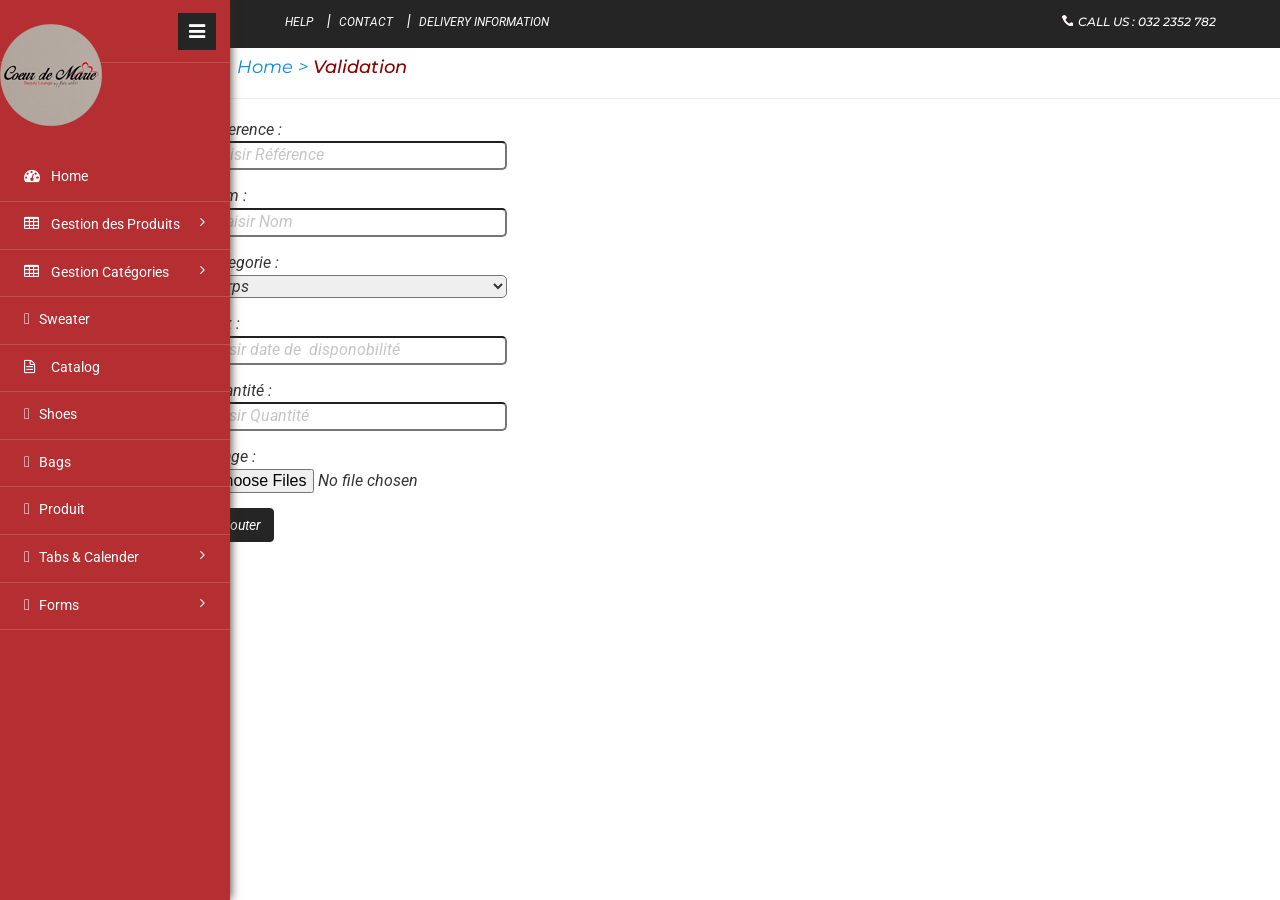
==== views/ajoutProduit.html @ a14f805d "produit" ====
<em><!--
Author: W3layouts
Author URL: http://w3layouts.com
License: Creative Commons Attribution 3.0 Unported
License URL: http://creativecommons.org/licenses/by/3.0/
-->
<!DOCTYPE HTML>
<html>
<head>
<title>Gretong a Ecommerce Admin Panel Category Flat Bootstrap Responsive Web Template | Products :: w3layouts</title>
<meta name="viewport" content="width=device-width, initial-scale=1">
<meta http-equiv="Content-Type" content="text/html; charset=utf-8" />
<meta name="keywords" content="Gretong Responsive web template, Bootstrap Web Templates, Flat Web Templates, Android Compatible web template, 
Smartphone Compatible web template, free webdesigns for Nokia, Samsung, LG, SonyEricsson, Motorola web design" />
	<script src="product.js"></script>
	<script type="application/x-javascript"> addEventListener("load", function() { setTimeout(hideURLbar, 0); }, false); function hideURLbar(){ window.scrollTo(0,1); } </script>
<!-- Bootstrap Core CSS -->
<link href="css/bootstrap.min.css" rel='stylesheet' type='text/css' />
<!-- Custom CSS -->
<link href="css/style.css" rel='stylesheet' type='text/css' />
<!-- Graph CSS -->
<link href="css/font-awesome.css" rel="stylesheet"> 
<!-- jQuery -->
<link href='//fonts.googleapis.com/css?family=Roboto:700,500,300,100italic,100,400' rel='stylesheet' type='text/css'/>
<link href='//fonts.googleapis.com/css?family=Montserrat:400,700' rel='stylesheet' type='text/css'>
<!-- lined-icons -->
<link rel="stylesheet" href="css/icon-font.min.css" type='text/css' />
<script src="js/simpleCart.min.js"> </script>
<script src="js/amcharts.js"></script>	
<script src="js/serial.js"></script>	
<script src="js/light.js"></script>	
<!-- //lined-icons -->
<script src="js/jquery-1.10.2.min.js"></script>
   <!--pie-chart--->
<script src="js/pie-chart.js" type="text/javascript"></script>
 <script type="text/javascript">

        $(document).ready(function () {
            $('#demo-pie-1').pieChart({
                barColor: '#3bb2d0',
                trackColor: '#eee',
                lineCap: 'round',
                lineWidth: 8,
                onStep: function (from, to, percent) {
                    $(this.element).find('.pie-value').text(Math.round(percent) + '%');
                }
            });

            $('#demo-pie-2').pieChart({
                barColor: '#fbb03b',
                trackColor: '#eee',
                lineCap: 'butt',
                lineWidth: 8,
                onStep: function (from, to, percent) {
                    $(this.element).find('.pie-value').text(Math.round(percent) + '%');
                }
            });

            $('#demo-pie-3').pieChart({
                barColor: '#ed6498',
                trackColor: '#eee',
                lineCap: 'square',
                lineWidth: 8,
                onStep: function (from, to, percent) {
                    $(this.element).find('.pie-value').text(Math.round(percent) + '%');
                }
            });

           
        });

    </script>
</head> 
<body>
   <div class="page-container">
   <!--/content-inner-->
	<div class="left-content">
	   <div class="inner-content">
		<!-- header-starts -->
			<div class="header-section">
			<!-- top_bg -->
						<div class="top_bg">
							
								<div class="header_top">
									<div class="top_right">
										<ul>
											<li><a href="contact.html">help</a></li>|
											<li><a href="contact.html">Contact</a></li>|
											<li><a href="checkout.html">Delivery information</a></li>
										</ul>
									</div>
									<div class="top_left">
										<h2><span></span> Call us : 032 2352 782</h2>
									</div>
										<div class="clearfix"> </div>
								</div>
							
						</div>
					<div class="clearfix"></div>
				<!-- /top_bg -->
				</div>

		 <!-- //header-ends -->
				
				<!--content-->
			<div> 
				<div >
		    	<h4>
				<a href="indexb.php">Home > </a>
				
				<span>Validation</span>
				</h4>
		    </div>
		   </div>
			<!--content-->
		   
		   <hr>
		</div>
</div><br>
	   
	   
	   
	   
	   
	   
    <div class="container">
		
		<form method="POST" action="ajoutProduit.php">
			<table>
				<input type="hidden" name="id"  >
			  <div class="form-group">
					<label>Réference : </label>
					<input type="text" id="reference" name="reference" placeholder=" Saisir Référence " style="border-radius: 5px;width: 30% " >
				   <span id="reference"></span><br>
				</div>
				
				<div class="form-group" >
					<label>Nom : </label>
					<input type="text" id="nom" name="nom" placeholder="  Saisir Nom " style="border-radius: 5px;width: 30% "  required><span id="missnom"></span><br>
				 
				</div>
				
				<div class="form-group">
					<label>Categorie : </label>
					
				  <select name="categorie" style="border-radius: 5px;width: 30% " id="categorie" required>
					<option>corps</option>
					<option>visage</option>
					<option>cheveux</option>
					</select><span id="misscategorie"></span><br>
				</div>
				<div class="form-group">
					<label>Prix : </label>
				  <input  type="text" id="prix" name="prix"  placeholder="saisir date de  disponobilité " style="border-radius: 5px; width: 30% "required >
					 <span id="missprix"></span><br>
				</div>
			<div class="form-group">
					<label>Quantité : </label>
				  <input  type="number"  id="quantite" name="quantite" min="1" placeholder="saisir Quantité" style="border-radius: 5px; width: 30% "required >
				 <span id="missquantite"></span><br>	
			</div>
			
			<div class="form-group">
					<label>Image : </label>
				  <input  type="file"  id="image" name="image" placeholder="Image produit " style="border-radius: 5px; width: 30% " multiple >
				
			</div>
			
			
			<div class="form-group">
				
					
					<button type="submit" class="btn btn-primary" name="ajouter" id="bouton_envoi">Ajouter</button>
				
				</div>
</table>
			</form>
		
	</div>
	   
	   <script>
            var formValid = document.getElementById('bouton_envoi');
		    var nom = document.getElementById('categorie');
            var misscategorie = document.getElementById('misscategorie');
            var categorieValid = /^[a-zA-Zéèêî][a-zéèêîçà]+([-'\s][a-zA-Zéèêî][a-zéèêîçà]+)?/;
		    var nom = document.getElementById('nom');
            var missnom = document.getElementById('missnom');
            var nomValid = /^[a-zA-Zéèêî][a-zéèêîçà]+([-'\s][a-zA-Zéèêî][a-zéèêîçà]+)?/;
            var prix = document.getElementById('prix');
            var missprix = document.getElementById('missprix');
            var prixValid = /^[0-9\s]+$/;
            var quantite = document.getElementById('quantite');
            var missquantite = document.getElementById('missquantite');
            var quantiteValid = /^[1-9\s][0-9]+$/;
		   
		   
		    formValid.addEventListener('click', validationnom);
            
            function validationnom(event){
                //Si le champ est vide
                if (nom.validity.valueMissing){
                    event.preventDefault();
                    missnom.textContent = 'Nom manquant';
                    missnom.style.color = 'red';
                //Si le format de données est incorrect
                }else if (nomValid.test(nom.value) == false){
                    event.preventDefault();
                    missnom.textContent = 'Format incorrect';
                    missnom.style.color = 'orange';
                }else{   }
            }

		   	formValid.addEventListener('click', validationcategorie);
            
            function validationcategorie(event){
                //Si le champ est vide
                if (categorie.validity.valueMissing){
                    event.preventDefault();
                    misscategorie.textContent = 'Nom manquant';
                    misscategorie.style.color = 'red';
                //Si le format de données est incorrect
                }else if (categorieValid.test(categorie.value) == false){
                    event.preventDefault();
                    misscategorie.textContent = 'Format incorrect';
                    misscategorie.style.color = 'orange';
                }else{   }
            }
		   
            
            formValid.addEventListener('click', validationprix);
            
            function validationprix(event){
                //Si le champ est vide
                if (prix.validity.valueMissing){
                    event.preventDefault();
                    missprix.textContent = 'Prix manquant';
                    missprix.style.color = 'red';
                //Si le format de données est incorrect
                }else if (prixValid.test(prix.value) == false){
                    event.preventDefault();
                    missprix.textContent = 'Format incorrect';
                    missprix.style.color = 'orange';
                }else{   }
            }
		formValid.addEventListener('click', validationquantite);
		function validationquantite(event){
                //Si le champ est vide
                if (quantite.validity.valueMissing){
                    event.preventDefault();
                    missquantite.textContent = 'quantite manquant';
                    missquantite.style.color = 'red';
                //Si le format de données est incorrect
                }else if (quantiteValid.test(quantite.value) == false){
                    event.preventDefault();
                    missquantite.textContent = 'Format incorrect';
                    missquantite.style.color = 'orange';
                }else{ 
                }
            }
        </script>
				<!--//content-inner-->
	   
	   
			<!--/sidebar-menu-->
				<div class="sidebar-menu">
					
					<div class="logo">
										<a href="indexb.php"><img src="images/logo99.png" class="img-responsive" alt=""> </a>
									</div>
					<header class="logo1">
						
						<a href="#" class="sidebar-icon"> <span class="fa fa-bars"></span> </a> 
					</header>
						<div style="border-top:1px ridge rgba(255, 255, 255, 0.15)"></div>
					<br><br><br><br>
                           <div class="menu">
									<ul id="menu" >
										<li><a href="indexb.php"><i class="fa fa-tachometer"></i> <span>Home</span></a></li>
										 <li id="menu-academico" ><a href="#"><i class="fa fa-table"></i> <span> Gestion des Produits</span> <span class="fa fa-angle-right" style="float: right"></span></a>
										   <ul id="menu-academico-sub" >
										   <li id="menu-academico-avaliacoes" ><a href="ajoutProduit.html">Ajouter Produit</a></li>
											<li id="menu-academico-avaliacoes" ><a href="afficherProduit.php">Afficher Produits</a></li>
											
										  </ul>
										</li>
										 <li id="menu-academico" ><a href="#"><i class="fa fa-table"></i> <span> Gestion Catégories</span> <span class="fa fa-angle-right" style="float: right"></span></a>
										   <ul id="menu-academico-sub" >
										   <li id="menu-academico-avaliacoes" ><a href="ajoutCategorie.html">Ajouter Categorie</a></li>
											<li id="menu-academico-avaliacoes" ><a href="afficherCategorie.php">Afficher Catégorie</a></li>
											
										  </ul>
										</li>
									<li><a href="sweater.html"><i class="lnr lnr-pencil"></i> <span>Sweater</span></a></li>
									<li id="menu-academico" ><a href="catalog.html"><i class="fa fa-file-text-o"></i> <span>Catalog</span></a></li>
									<li id="menu-academico" ><a href="shoes.html"><i class="lnr lnr-book"></i> <span>Shoes</span></a></li>
									 <li><a href="bags.html"><i class="lnr lnr-envelope"></i> <span>Bags</span></a></li>
									<li><a href="products.html"><i class="lnr lnr-chart-bars"></i> <span>Produit</span></a></li>
							        <li id="menu-academico" ><a href="#"><i class="lnr lnr-layers"></i> <span>Tabs & Calender</span> <span class="fa fa-angle-right" style="float: right"></span></a>
										 <ul id="menu-academico-sub" >
											<li id="menu-academico-avaliacoes" ><a href="tabs.html">Tabs</a></li>
											<li id="menu-academico-boletim" ><a href="calender.html">Calender</a></li>

										  </ul>
									 </li>
									<li><a href="#"><i class="lnr lnr-chart-bars"></i> <span>Forms</span> <span class="fa fa-angle-right" style="float: right"></span></a>
									  <ul>
										<li><a href="input.html"> Input</a></li>
										<li><a href="validation.html">Validation</a></li>
									</ul>
									</li>
								  </ul>
								</div>
							  </div>
							  <div class="clearfix"></div>	
							</div>
							<script>
							var toggle = true;
										
							$(".sidebar-icon").click(function() {                
							  if (toggle)
							  {
								$(".page-container").addClass("sidebar-collapsed").removeClass("sidebar-collapsed-back");
								$("#menu span").css({"position":"absolute"});
							  }
							  else
							  {
								$(".page-container").removeClass("sidebar-collapsed").addClass("sidebar-collapsed-back");
								setTimeout(function() {
								  $("#menu span").css({"position":"relative"});
								}, 400);
							  }
											
											toggle = !toggle;
										});
							</script>
<!--js -->
<script src="js/jquery.nicescroll.js"></script>
<script src="js/scripts.js"></script>
<!-- Bootstrap Core JavaScript -->
   <script src="js/bootstrap.min.js"></script>
   <!-- /Bootstrap Core JavaScript -->
   <!-- real-time -->
<script language="javascript" type="text/javascript" src="js/jquery.flot.js"></script>
	<script type="text/javascript">

	$(function() {

		// We use an inline data source in the example, usually data would
		// be fetched from a server

		var data = [],
			totalPoints = 300;

		function getRandomData() {

			if (data.length > 0)
				data = data.slice(1);

			// Do a random walk

			while (data.length < totalPoints) {

				var prev = data.length > 0 ? data[data.length - 1] : 50,
					y = prev + Math.random() * 10 - 5;

				if (y < 0) {
					y = 0;
				} else if (y > 100) {
					y = 100;
				}

				data.push(y);
			}

			// Zip the generated y values with the x values

			var res = [];
			for (var i = 0; i < data.length; ++i) {
				res.push([i, data[i]])
			}

			return res;
		}

		// Set up the control widget

		var updateInterval = 30;
		$("#updateInterval").val(updateInterval).change(function () {
			var v = $(this).val();
			if (v && !isNaN(+v)) {
				updateInterval = +v;
				if (updateInterval < 1) {
					updateInterval = 1;
				} else if (updateInterval > 2000) {
					updateInterval = 2000;
				}
				$(this).val("" + updateInterval);
			}
		});

		var plot = $.plot("#placeholder", [ getRandomData() ], {
			series: {
				shadowSize: 0	// Drawing is faster without shadows
			},
			yaxis: {
				min: 0,
				max: 100
			},
			xaxis: {
				show: false
			}
		});

		function update() {

			plot.setData([getRandomData()]);

			// Since the axes don't change, we don't need to call plot.setupGrid()

			plot.draw();
			setTimeout(update, updateInterval);
		}

		update();

		// Add the Flot version string to the footer

		$("#footer").prepend("Flot " + $.plot.version + " &ndash; ");
	});

	</script>
<!-- /real-time -->
<script src="js/jquery.fn.gantt.js"></script>
    <script>

		$(function() {

			"use strict";

			$(".gantt").gantt({
				source: [{
					name: "Sprint 0",
					desc: "Analysis",
					values: [{
						from: "/Date(1320192000000)/",
						to: "/Date(1322401600000)/",
						label: "Requirement Gathering", 
						customClass: "ganttRed"
					}]
				},{
					name: " ",
					desc: "Scoping",
					values: [{
						from: "/Date(1322611200000)/",
						to: "/Date(1323302400000)/",
						label: "Scoping", 
						customClass: "ganttRed"
					}]
				},{
					name: "Sprint 1",
					desc: "Development",
					values: [{
						from: "/Date(1323802400000)/",
						to: "/Date(1325685200000)/",
						label: "Development", 
						customClass: "ganttGreen"
					}]
				},{
					name: " ",
					desc: "Showcasing",
					values: [{
						from: "/Date(1325685200000)/",
						to: "/Date(1325695200000)/",
						label: "Showcasing", 
						customClass: "ganttBlue"
					}]
				},{
					name: "Sprint 2",
					desc: "Development",
					values: [{
						from: "/Date(1326785200000)/",
						to: "/Date(1325785200000)/",
						label: "Development", 
						customClass: "ganttGreen"
					}]
				},{
					name: " ",
					desc: "Showcasing",
					values: [{
						from: "/Date(1328785200000)/",
						to: "/Date(1328905200000)/",
						label: "Showcasing", 
						customClass: "ganttBlue"
					}]
				},{
					name: "Release Stage",
					desc: "Training",
					values: [{
						from: "/Date(1330011200000)/",
						to: "/Date(1336611200000)/",
						label: "Training", 
						customClass: "ganttOrange"
					}]
				},{
					name: " ",
					desc: "Deployment",
					values: [{
						from: "/Date(1336611200000)/",
						to: "/Date(1338711200000)/",
						label: "Deployment", 
						customClass: "ganttOrange"
					}]
				},{
					name: " ",
					desc: "Warranty Period",
					values: [{
						from: "/Date(1336611200000)/",
						to: "/Date(1349711200000)/",
						label: "Warranty Period", 
						customClass: "ganttOrange"
					}]
				}],
				navigate: "scroll",
				scale: "weeks",
				maxScale: "months",
				minScale: "days",
				itemsPerPage: 10,
				onItemClick: function(data) {
					alert("Item clicked - show some details");
				},
				onAddClick: function(dt, rowId) {
					alert("Empty space clicked - add an item!");
				},
				onRender: function() {
					if (window.console && typeof console.log === "function") {
						console.log("chart rendered");
					}
				}
			});

			$(".gantt").popover({
				selector: ".bar",
				title: "I'm a popover",
				content: "And I'm the content of said popover.",
				trigger: "hover"
			});

			prettyPrint();

		});

    </script>
	
		   <script src="js/menu_jquery.js"></script>
</body>
</html></em>
---- views/css/style.css ----
/*
Author: W3layout
Author URL: http://w3layouts.com
License: Creative Commons Attribution 3.0 Unported
License URL: http://creativecommons.org/licenses/by/3.0/
*/
html, body{
	font-family: 'Roboto', sans-serif;
    font-size: 100%;
  	overflow-x: hidden;
	background:#FFFFFF;
}
body a{
	transition:0.5s all;
	-webkit-transition:0.5s all;
	-moz-transition:0.5s all;
	-o-transition:0.5s all;
	-ms-transition:0.5s all;
	background:#011D4A!mportant;
}
a:focus, a:active, a:hover ,a.dropdown-toggle{
    outline: none;
    -webkit-transition: all 0.3s;
    -moz-transition: all 0.3s;
    transition: all 0.3s;
	text-decoration:none;
}
a {
    background-color:none;
}
body p{
  font-family: 'Roboto', sans-serif;
}
h1, h2, h3, h4, h5 {
    	font-family: 'Montserrat', sans-serif;
}
a {
  color: #008DE7;
  font-weight:400;
}
a:hover { transition: all 200ms ease-in-out; }

.page-container {
  min-width: 1260px;
  position: relative;
  top: 0;
  left: 0;
  right: 0;
  bottom: 0;
  width: 100%;
  height: 100%;
  margin: 0px auto;
}
.left-content {
    float: right;
    width: 87%;
}
a.sidebar-icon:hover{
	color:#fff;
}
.page-container.sidebar-collapsed {
  transition: all 100ms linear;
  transition-delay: 300ms;
}
.page-container.sidebar-collapsed .left-content {
   float: right;
   width: 97%;
}
.page-container.sidebar-collapsed-back {
    transition: all 100ms linear;
}
.page-container.sidebar-collapsed-back .left-content {
  transition: all 100ms linear;
  -webkit-transition: all 0.3s ease;
  -moz-transition: all 0.3s ease;
  transition: all 0.3s ease;
	float: right;
    width:87%;
}
.page-container.sidebar-collapsed .sidebar-menu {
  width: 65px;
  transition: all 100ms ease-in-out;
  transition-delay: 300ms;
}
.page-container.sidebar-collapsed-back .sidebar-menu {
  width: 230px;
  transition: all 100ms ease-in-out;
}
.page-container.sidebar-collapsed .sidebar-icon {
   transform: rotate(90deg);
   transition: all 300ms ease-in-out;
   margin-right: 0em;
    margin-top: -8px;
	color: #fff;
    background: #252525;
    border-radius: 0;
}
.page-container.sidebar-collapsed-back .sidebar-icon {
  transform: rotate(0deg);
  transition: all 300ms ease-in-out;
}
.page-container.sidebar-collapsed .logo {
  padding: 21px 0;
  height: 63px;
  box-sizing: border-box;
  transition: all 100ms ease-in-out;
  transition-delay: 300ms;
}
.page-container.sidebar-collapsed #logo {
    opacity: 0;
    transition: all 200ms ease-in-out;
    display: none;
}
.page-container.sidebar-collapsed .down {
    display: none;
}
.page-container.sidebar-collapsed-back #logo {
  opacity: 1;
  transition: all 200ms ease-in-out;
  transition-delay: 300ms;;
}
.page-container.sidebar-collapsed #menu span {
  opacity: 0;
  transition: all 50ms linear;
}
.page-container.sidebar-collapsed-back #menu span {
  opacity: 1;
  transition: all 200ms linear;
  transition-delay: 300ms;
}
.sidebar-menu {
    position: fixed;
    float: left;
    width: 230px;
    top: 0;
    left: 0;
    bottom: 0;
    background-color:#b52e31;
    color: #aaabae;
    box-shadow: 0px 0px 10px 0px rgb(58, 41, 31);
	-o-box-shadow: 0px 0px 10px 0px rgb(58, 41, 31);
	-webkit-box-shadow: 0px 0px 10px 0px rgb(58, 41, 31);
	-moz-box-shadow: 0px 0px 10px 0px rgb(58, 41, 31);
   z-index: 999;
}
label.col-sm-2.control-label {
    font-size: 19px;
    margin-top: 5px;
	padding-left: 180px;
}
#menu {
  list-style: none;
  margin: 0;
  padding: 0;
  margin-bottom: 20px;
}
#menu li {
  position: relative;
  margin: 0;
  border-bottom: 1px ridge rgba(255, 255, 255, 0.15);
  padding: 0;
  padding: 0;
}
#menu li ul {
  opacity: 0;
  height: 0px;
}
#menu li a {
	font-style: normal;
    font-weight: 400;
    position: relative;
    display: block;
    padding: 13px 20px;
    color: #fff;
    white-space: nowrap;
    z-index: 2;
    background-color: #b52e31;
    font-size:0.9em;
    font-family: 'Roboto', sans-serif;
	border:none;
	border-left: 4px solid #b52e31;
}
#menu li a:hover {
  color: #ffffff;
  background-color:#252525;
  transition: color 250ms ease-in-out, background-color 250ms ease-in-out;
   border-left: 4px solid #4A4A4A;
}
#menu li.active > a {
  background-color: #2b303a;
  color: #ffffff;
}
#menu ul li {
    background-color: #B52E31;
}
#menu ul {
  list-style-type: none;
  margin: 0;
  padding: 0;
}
#menu li ul {
  position: absolute;
  visibility: hidden;
  left: 100%;
  top: -1px;
  background-color: #2b303a;
  box-shadow: 0px 0px 10px 0px rgba(0, 0, 0, 0.5);
  opacity: 0;
  transition: opacity 0.1s linear;
  border-top: 1px solid rgba(69, 74, 84, 0.7);
}
#menu li:hover > ul {
  visibility: visible;
  opacity: 1;
}
li#menu-mensagens,li#menu-arquivos {
background-color:#00C6D7!important;
}
#menu li li ul {
  right: 100%;
  visibility: hidden;
  top: -1px;
  opacity: 0;
  transition: opacity 0.1s linear;
}
#menu li li:hover ul {
  visibility: visible;
  opacity: 1;
}

#menu .fa { margin-right: 5px; }

.logo1 {
    width: 100%;
    padding: 15px 14px 47px;
    box-sizing: border-box;
}
.sidebar-icon {
    margin-top: -2px;
    border: 1px solid #252525;
    text-align: right;
    line-height: 1;
    font-size: 19px;
    padding: 8px 10px;
    border-radius: 0px;
    color: #fff;
    background: #252525;
    float: right;
}
ul#menu i {
    font-size: 1.1em;
    margin-right: 6px;
	    width: 10%;
}
ul#menu-academico-sub {
    z-index: 999;
}
li#menu-academico{
 z-index: 999;
}
.panel-body.ont {
    padding: 14px;
}
/*#logo
{
    width: 150px;
    height: 64px;
    vertical-align: middle;
    -webkit-filter: drop-shadow(0px 0px 10px rgba(0,0,0,0.5));
}*/

.fa-html5 {
  color: #fff;
  margin-left: 50px;
}
.menu {
    text-align: left;
}
/*----*/
.itemContainer{
			width:100%;
			float:left;
		}

		.itemContainer div{
			float:left;
			margin: 5px 20px 5px 20px ;
		}

		.itemContainer a{
			text-decoration:none;
		}

		.cartHeaders{
			width:100%;
			float:left;
		}

		.cartHeaders div{
			float:left;
			margin: 5px 20px 5px 20px ;
		}
.item_add {
  color: #fff;
 
  border:none;
}	
	
.grid_1 img{
	margin-bottom:1em;
}


.box_1{
	float:right;
}
.box_1 h3{
  color: #7A8499;
  font-size: 1em;

    float: left;
}
.box_1 h3 img{
	margin-left: 5px;
}
.box_1 p{

  float: right;
}
.total {
  display: inline-block;
}
/*----*/
/*--checkout--*/
.cart h2{
	font-size:1.5em;
	margin-bottom:1em;
}

.cart-sec{
	
	margin-bottom:3em;
}
.cart-item{
	width:20%;
	float:left;
	margin-right:5%;
	
}
.cart-item img{
	width:100%;
}
.cart-item-info{
	width:75%;
	float:left;
	 
}
.check {
    padding: 1em 0 0;
}
.cart-item-info h3{
	font-size:1em;
	font-weight:600;
}
.cart-item-info h3 a{
	color:#000;
}
.cart-item-info h3 span{
	display:block;
	font-weight:400;
	font-size: 0.85em;
  margin: 0.7em 0;
}
.size_3 {
  width:100%;
}
.delivery {
  margin-top: 3em;
}
.delivery p {
  color: #A6A6A6;
  font-size: 1em;
  font-weight: 400;
  float: left;
}
.delivery span {
  color: #A6A6A6;
  font-size: 1em;
  font-weight: 400;
  float: right;
}
.cart-item-info h4 span{
	font-size:0.65em;
	font-weight:400;
} 

.close1,.close2{
  background: url('../images/close_1.png') no-repeat 0px 0px;
  cursor: pointer;
  width: 28px;
  height: 28px;
  position: absolute;
  right: 0px;
  top: 0px;
  -webkit-transition: color 0.2s ease-in-out;
  -moz-transition: color 0.2s ease-in-out;
  -o-transition: color 0.2s ease-in-out;
  transition: color 0.2s ease-in-out;
}
.cart-header {  
  position: relative;  
}
.cart-header2 {  
  position: relative;  
}
a.order {
  background:#B52E31;
  padding: 10px 20px;
  
  font-size: 1em;
  color: #fff;
  text-decoration: none;
  display: block;
  font-weight: 600;
  text-align: center;
  margin:3em 0;
}
a.order:hover{
	background:#252525;
}
.total-item,.cart-items{
	margin-top:0em;
	padding-bottom:2em;
}

.total-item h3 {
  color: #333;
  font-size: 1.1em;
  margin-bottom: 1em;
}
.total-item h4{
	font-size:0.8em;
	font-weight:600;
	color:#9C9C9C;
	display:inline-block;
	margin-right:6em;
}
a.cpns{
	background:#B52E31;
	color:#fff;
	
	padding: 10px;
  font-size: 0.8em;
	font-weight:600;
}
a.cpns:hover{
	background: #252525;
}
.total-item p{
	font-size:0.9em;
	font-weight:400;
	margin-top:1em;
	color:#727272;	
}
.total-item p a:hover{
	color:#333;
	text-decoration:underline;
}
a.continue{
	background:#B52E31;
	padding:10px 20px;
	
	font-size:1em;
	color:#fff;
	text-decoration:none;
	display: block;
   font-weight: 600;  
   text-align: center;
   margin-bottom:2em;
}
a.continue:hover{
	background:#252525;
}
ul.total_price{
	padding: 0;
  margin: 1em 0 0 0;
  list-style: none;
}
ul.total_price li.last_price{
	width: 50%;
  float: left;
  
}
ul.total_price li.last_price span{
	font-size: 1.1em;
  color: #000;
}
.price-details{
	border-bottom: 1px solid #DDD9D9;
  padding-bottom: 10px;
}
.price-details h3{
	color:#000;
	font-size:1.2em;
	margin-bottom:1em;
}
.price-details span{
	width: 50%;
  float: left;
 
  font-size: 0.8125em;
  color: #000;
  line-height: 1.8em;
}
.cart-items h1 {
    font-size: 1.5em;
    margin-bottom: 2em;
    color: #B52E31;
}
a.item_add1 {
  border-top-left-radius: 0;
  border-top-right-radius: 0;
  border-top-right-radius: 0;
  /* border-bottom-right-radius: 50%; */
  border-bottom-left-radius: 0;
  border-bottom-right-radius: 0;
  border-top-left-radius: 0;
  border-bottom-left-radius: 0;
  padding: 10px 15px;
  background: url(0) #f54d56;
}
a.item_add1:hover{
	background:rgb(3, 193, 167);
	text-decoration:none;
	color:#fff;
}
.btn_5{
	padding:25px 40px;
	font-size:1.1em;
}
ul.qty{
	padding:0;
	margin:0;
	list-style:none;
}
ul.qty li{
   display: inline-block;
   margin-right: 10%;
}
ul.qty li p{
	font-size:0.8125em;
	color:#555;
}
/*-- header_top --*/
.top_bg{
	background: #252525;
}
.header_top {
    padding: 15px 0 5px;
    width: 83%;
    margin: 0 auto;
}
.top_left{
	float: right;
}
.top_left h2 {
    text-transform: uppercase;
    font-size: 12px;
    color: #ffffff;
    margin: 0;
}
.top_left h2 span {
  color: #000000;
  margin-right: 0px;
  padding: 1px 10px;
  background: url(../images/phon.png) no-repeat 4px 2px;
  -webkit-transition: all 0.3s ease-in-out;
  -moz-transition: all 0.3s ease-in-out;
  -o-transition: all 0.3s ease-in-out;
  transition: all 0.3s ease-in-out;
}
.top_right{
	float:left;
	color: #ffffff;
	margin-top: -5px;
}
.top_right ul{
	padding:0;
	list-style:none;
}
.top_right ul li{
	display: inline-block;
	margin-right: 10px;
}
.top_right ul li:last-child{
	margin-right: 0;
}
.top_right ul li a{
	text-align:center;
	padding: 0px 4px;
	text-transform:uppercase;
	font-size:12px;
	display:block;
	color:#ffffff;
	-webkit-transition: all 0.3s ease-in-out;
	-moz-transition: all 0.3s ease-in-out;
	-o-transition: all 0.3s ease-in-out;
	transition: all 0.3s ease-in-out;
}
.top_right ul li a:hover{
	color:#ff6978;
	text-decoration: none;
}
.itemContainer{
			width:100%;
			float:left;
		}

		.itemContainer div{
			float:left;
			margin: 5px 20px 5px 20px ;
		}

		.itemContainer a{
			text-decoration:none;
		}

		.cartHeaders{
			width:100%;
			float:left;
		}

		.cartHeaders div{
			float:left;
			margin: 5px 20px 5px 20px ;
		}
.item_add {
  border: none;
  color: #3f3d3d;
  padding: 10px 20px;
  font-size: 0.85em;
  border: none;
  text-align: center;
}
.item_add:hover{
}	
.grid_1 img{
	margin-bottom:1em;
}
span.item_price {
  color: #3f3d3d;
  font-size: 1.2em;
  font-weight: 400;
  text-align: right;
}
.item_quantity {
  margin: 1em 0;
  border: 1px solid rgb(175, 175, 175);
  font-size: 0.85em;
  padding: 5px 10px;
  display: block;
}
.box_1 {
  float: left;
  margin: 0.55em 0.1em 0;
  width:38%;
}
.box_1 h3 {
  color: #000;
  font-size: 0.85em;
  margin: 0;
  float: left;
}
.box_1 h3 img{
	margin-left: 5px;
}
.box_1 p {
    color: #000;
    font-size: 0.85em;
    float: left;
    margin: 0em 0.3em 0.8em;
    text-align: left;
}
select.item_Size {
  display: block;
  border: 1px solid #999;
  font-size: 0.85em;
  color: #000;
  padding: 5px 10px;
  margin-top: 1em;
}
.item_add  a{
  background: #B52E31;
  border: none;
  color: #fff;
  padding: 10px 20px;
  font-size: 0.85em;
  border: none;
}
/********** Login *************/
#loginContainer {
    position:relative;
}
#loginContainer a span {
    display: block;
    padding: 2px 14px;
    border: 1px solid #555;
    font-weight: 300;
    color: #252525;
}
/* Login Button */
#loginButton { 
    display:inline-block;  
    position:relative;
    z-index:30;
    cursor:pointer;
}
/* Login Box */
#loginBox {
    position:absolute;
	top: 44px;
	right: 0px;
    display:none;
    z-index:29;
}
#loginForm:after {
	content: '';
	position: absolute;
	right: 25px;
	top: -10px;
	border-left:10px solid rgba(0, 0, 0, 0);
	border-right:10px solid rgba(0, 0, 0, 0);
	border-bottom: 10px solid #f0f0f0;
}
/* Login Form */
#loginForm {
   width: 300px;
	background: #fff;
	border: 1px solid #d6d6d6;
}
#loginForm fieldset {
    margin:0 0 15px 0;
    display:block;
    border:0;
    padding:0;
}
fieldset#body {
    border-radius:3px;
    -webkit-border-radius:3px;
    -moz-border-radius:3px;
    -o-border-radius:3px;
    padding:15px 15px;
    margin:0;
}
#loginForm #checkbox {
    width:auto;
    margin:3px 6px 0 0;
    float:left;
    padding:0;
    border:0;
    *margin:-3px 9px 0 0; /* IE7 Fix */
}
#body label {
    color:#000;
    margin:10px 0 0 0;
    display:block;
    float:left;
    font-size:0.8725em;
}
#loginForm #body fieldset label{
    display:block;
    float:none;
    margin:0 0 6px 0;
}
#body label i{
	color:#000;
	font-size:1em;
	font-style:normal;
}
/* Default Input */
#loginForm input {
    width:92%;
    border:1px solid #DADADA;
	color: #222;
	background:#FFF;
    padding:6px;
	font-size: 0.8125em;
    -webkit-apperance:none;
}
/* Sign In Button */
#loginForm #login {
	width: auto;
	float: left;
	background:#B52E31 ;
	color: #fff;
	font-size: 0.8725em;
	padding: 8px 20px;
	border: none;
	margin: 0 12px 0 0;
	cursor: pointer;
	transition: all .5s;
	-webkit-transition: all .5s;
	-moz-transition: all .5s;
	-o-transition: all .5s;
}
#loginForm #login:hover {
	background: #252525;
}
/* Forgot your password */
#loginForm span{
    display:block;
    padding:0px 0px 15px 17px;
}
#loginForm span a{
	color:#000;
	font-size:0.85em;
    font-weight:500;
    background: none;
	border: none;
	box-shadow: none;
}
#loginForm span a:hover{
	text-decoration:underline;
}
input:focus {
    outline:none;
}
/*-- header --*/
.logo {
  float: left;
  margin: 1.5em 0;
}
.header_right {
  float: right;
  width: 40%;
}
.head-t {
  padding: 1em 0;
  width:83%;
  margin:0 auto;
}
/*search*/
.search{
	position: relative;
	background: #f3f4f5;
	border: 1px solid #D8D8D8;
}
.search form{
	width:100%;
}
.search input[type="text"]{
	margin:0px 0;
	padding:8px 16px;
	outline: none;
	color: #5a5a5a;
	background: none;
	border: none;
	width:91.33333%;
	line-height: 1.5em;
	position: relative;
	font-size: 0.8725em;
	-webkit-appearance: none;
	text-transform: capitalize;
}
.search input[type="text"]:hover{
	background: #ffffff;
}
.search input[type="submit"]{
	background: url('../images/search.png') no-repeat 0px 1px;
	border: none;
	cursor: pointer;
	width: 24px;
	outline: none;
	position: absolute;
	height: 24px;
	top: 6px;
	right: 5px;
}
.log {
  float: left;
  width: 19%;
}
.reg {
  float: left;
  width: 20%;
  margin: 5px 0;
}
/* create_btn */
.create_btn {
  float: left;
  width: 21%;
}
.create_btn a {
  text-transform: capitalize;
  display: inline-block;
  padding: 6px 16px;
  font-size: 0.8725em;
  font-weight:300;
  color: #ffffff;
  background: #252525;
  -webkit-transition: all 0.3s ease-in-out;
  -moz-transition: all 0.3s ease-in-out;
  -o-transition: all 0.3s ease-in-out;
  transition: all 0.3s ease-in-out;
}
.create_btn a:hover{
	background: #B52E31;
	color:#ffffff; 
	text-decoration:none;
}
.create_btn a img{
	vertical-align: top;
	margin-top: 3px;
}
.reg a {
  vertical-align: middle;
  font-size: 0.85em;
  font-weight: 300;
  text-decoration: none;
   color: #252525;
}
.chrt-two.area {
    padding:1em;
}
a.simpleCart_empty {
    color: #252525;
}
#chartdiv4 {
         width: 100%;
    height: 431px;
    font-size: 14px;
}

.amcharts-pie-slice {
  transform: scale(1);
  transform-origin: 50% 50%;
  transition-duration: 0.3s;
  transition: all .3s ease-out;
  -webkit-transition: all .3s ease-out;
  -moz-transition: all .3s ease-out;
  -o-transition: all .3s ease-out;
  cursor: pointer;
  box-shadow: 0 0 30px 0 #000;
}
.amChartsLegend.amcharts-legend-div {
    left: 390px!important;
}
.amcharts-pie-slice:hover {
  transform: scale(1.1);
  filter: url(#shadow);
}	
h2.inner,h3.inner {
    padding: 0;
    margin-top: 0;
    font-weight: 400;
    color: #333;
}
.dev-widget:hover h2,.dev-widget:hover h3{
    color: #fff;
}
#chartdiv1 {
    width: 100%;
    height: 338px;
}
.chrt-two{
    padding: 2em 2em;
    background: #fff;
    width: 49%;
    -webkit-box-shadow: 0px 0px 2px 1px rgba(37, 37, 37, 0.39);
    box-shadow: 0px 0px 2px 1px rgba(37, 37, 37, 0.39);
}
.chrt-three {
    padding:1em;
    background: #fff;
    width: 49%;
    -webkit-box-shadow: 0px 0px 2px 1px rgba(37, 37, 37, 0.39);
    box-shadow: 0px 0px 2px 1px rgba(37, 37, 37, 0.39);
	float:right;
}
.content {
    padding: 3em 2em 1em;
}
.demo-container {
    box-sizing: border-box;
    width: 100%;
    height: 350px;
}
.demo-placeholder {
    width: 100%;
    height: 100%;
    font-size: 14px;
    line-height: 1.2em;
}
/*---fn-gantt-----*/
/*-- status --*/
.contain {
	width: 100%;
	margin: 0 auto;
}

.table
{
	padding: 2000px;
}
table th:first-child {
	width: 150px;
	padding-left: 2000px;
}
.gantt, .gantt2 {
    width: 100%; 
}
.monthly-grid {
    -webkit-box-shadow: 0px 0px 2px 1px rgba(37, 37, 37, 0.39);
    box-shadow: 0px 0px 2px 1px rgba(37, 37, 37, 0.39);
    padding: 1em;
    margin-bottom: 1em;
}
.skil {
    -webkit-box-shadow: 0px 0px 2px 1px rgba(37, 37, 37, 0.39);
    box-shadow: 0px 0px 2px 1px rgba(37, 37, 37, 0.39);
    padding: 1em;
    width: 30%;
}
.gantt:after {
    content: ".";
    visibility: hidden;
    display: block;
    height: 0;
    clear: both;
}
.panel {
    margin-bottom: 0px !important;
}
.fn-gantt {
    width: 100%;
    border: 1px solid rgba(37, 37, 37, 0.19);
}
.fn-gantt .fn-content {
    overflow: hidden;
    position: relative;
    width: 100%;
}
/* === LEFT PANEL === */
.fn-gantt .leftPanel {
    float: left;
    width: 225px;
    overflow: hidden;
    border-right: 1px solid #DDD;
    position: relative;
    z-index: 20;
}
.fn-gantt .row {
    float: left;
    height: 24px;
    line-height: 24px;
    margin-left: -24px;
}
.fn-gantt .leftPanel .fn-label {
    display: inline-block;
    margin: 0 0 0 5px;
    color: #484A4D;
    width: 110px;
    white-space: nowrap;
    text-overflow: ellipsis;
    overflow: hidden;
}
.fn-gantt .leftPanel .row0 {
    border-top: 1px solid #DDD;
}
.fn-gantt .leftPanel .name, .fn-gantt .leftPanel .desc {
    float: left;
    height: 23px;
    margin: 0;
    border-bottom: 1px solid #DDD;
    background-color: #f6f6f6;
}
.fn-gantt .leftPanel .name {
    width: 109px;
    font-weight: bold;
}
.fn-gantt .leftPanel .desc {
    width: 115px;
}
.fn-gantt .leftPanel .fn-wide, .fn-gantt .leftPanel .fn-wide .fn-label {
    width: 225px;
}
.fn-gantt .spacer {
    margin: -2px 0 1px 0;
    border-bottom: none;
    background-color: #f6f6f6;
}
/* === RIGHT PANEL === */
.fn-gantt .rightPanel {
    overflow: hidden;
}
.fn-gantt .dataPanel {
    margin-left: 0px;
    border-right: 1px solid #DDD;
    background: url(../images/grid.png) 0px 0px;
    background-repeat: repeat;
    background-position: 24px 24px;
}
.fn-gantt .day, .fn-gantt .date {
    overflow: visible;
    width: 24px;
    line-height: 24px;
    text-align: center;
    border-left: 1px solid #DDD;
    border-bottom: 1px solid #DDD;
    margin: -1px 0 0 -1px;
    font-size: 11px;
    color: #484a4d;
    text-shadow: 0 1px 0 rgba(255,255,255,0.75);
    text-align: center;
}
.fn-gantt .holiday {
    background-color: #ffd263;
    height: 23px;
    margin: 0 0 -1px -1px;
}
.fn-gantt .today {
    background-color: #fff8da;
    height: 23px;
    margin: 0 0 -1px -1px;
    font-weight: bold;
    text-align: center;
}
.fn-gantt .sa, .fn-gantt .sn, .fn-gantt .wd {
    height: 23px;
    margin: 0 0 0 -1px;
    text-align: center;
}
.fn-gantt .sa, .fn-gantt .sn {
    color: #939496;
    background-color: #f5f5f5;
    text-align: center;
}
.fn-gantt .wd {
    background-color: #f6f6f6;
    text-align: center;
}
.fn-gantt .rightPanel .month, .fn-gantt .rightPanel .year {
    float: left;
    overflow: hidden;
    border-left: 1px solid #DDD;
    border-bottom: 1px solid #DDD;
    height: 23px;
    margin: 0 0 0 -1px;
    background-color: #f6f6f6;
    font-weight: bold;
    font-size: 11px;
    color: #484a4d;
    text-shadow: 0 1px 0 rgba(255,255,255,0.75);
    text-align: center;
}
.fn-gantt-hint {
    border: 5px solid #edc332;
    background-color: #fff5d4;
    padding: 10px;
    position: absolute;
    display: none;
    z-index: 11;
        -webkit-border-radius: 4px;
        -moz-border-radius: 4px;
        border-radius: 4px;
}
.fn-gantt .bar {
    background-color: #D0E4FD;
    height: 18px;
    margin: 4px 3px 3px 3px;
    position: absolute;
    z-index: 10;
    text-align: center;
        -webkit-box-shadow: 0 0 1px rgba(0,0,0,0.25) inset;
        -moz-box-shadow: 0 0 1px rgba(0,0,0,0.25) inset;
        box-shadow: 0 0 1px rgba(0,0,0,0.25) inset;
            -webkit-border-radius: 3px;
            -moz-border-radius: 3px;
            border-radius: 3px;
}
.fn-gantt .bar .fn-label {
    line-height: 18px;
    font-weight: bold;
    white-space: nowrap;
    width: 100%;
    text-overflow: ellipsis;
    overflow: hidden;
    text-shadow: 0 1px 0 rgba(255,255,255,0.4);
    color: #414B57 !important;
    text-align: center;
    font-size: 11px;
}
.fn-gantt .ganttRed {
    background-color: #F9C4E1;
}
.fn-gantt .ganttRed .fn-label {
    color: #78436D !important;
}
.fn-gantt .ganttGreen {
    background-color: #D8EDA3;
}
.fn-gantt .ganttGreen .fn-label {
    color: #778461 !important;
}
.fn-gantt .ganttOrange {
    background-color: #FCD29A;
}
.fn-gantt .ganttOrange .fn-label {
    color: #714715 !important;
}
/* === BOTTOM NAVIGATION === */
.fn-gantt .bottom {
    clear: both;
    background-color: #f6f6f6;
    width: 100%;
}
.fn-gantt .navigate {
    border-top: 1px solid #DDD;
    padding: 10px 0 10px 225px;
}
.fn-gantt .navigate .nav-slider {
    height: 20px;
    display: inline-block;
}
.fn-gantt .navigate .nav-slider-left, .fn-gantt .navigate .nav-slider-right {
    text-align: center;
    height: 20px;
    display: inline-block;
}
.fn-gantt .navigate .nav-slider-left {
    float: left;
}
.fn-gantt .navigate .nav-slider-right {
    float: right;
}
.fn-gantt .navigate .nav-slider-content {
    text-align: left;
    width: 143px;
    height: 20px;
    display: inline-block;
    margin: 0 10px;
}
.fn-gantt .navigate .nav-slider-bar, .fn-gantt .navigate .nav-slider-button {
    position: absolute;
    display: block;
}
.fn-gantt .navigate .nav-slider-bar {
    width: 143px;
    height: 6px;
    background-color: #838688;
    margin: 8px 0 0 0;
        -webkit-box-shadow: 0 1px 3px rgba(0,0,0,0.6) inset;
        -moz-box-shadow: 0 1px 3px rgba(0,0,0,0.6) inset;
        box-shadow: 0 1px 3px rgba(0,0,0,0.6) inset;
            -webkit-border-radius: 3px;
            -moz-border-radius: 3px;
            border-radius: 3px;
}
.fn-gantt .navigate .nav-slider-button {
    width: 17px;
    height: 60px;
    background: url(../images/slider_handle.png) center center no-repeat;
    left: 0px;
    top: 0px;
    margin: -26px 0 0 0;
    cursor: pointer;
}
.fn-gantt .navigate .page-number {
    display: inline-block;
    font-size: 10px;
    height: 20px;
}
.fn-gantt .navigate .page-number span {
    color: #666666;
    margin: 0 6px;
    height: 20px;
    line-height: 20px;
    display: inline-block;
}
.fn-gantt .navigate a:link, .fn-gantt .navigate a:visited, .fn-gantt .navigate a:active {
    text-decoration: none;
}
.fn-gantt .nav-link {
    margin: 0 3px 0 0;
    display: inline-block;
    width: 20px;
    height: 20px;
    font-size: 0px;
    background: #595959 url(../images/icon_sprite.png) !important;
    border: 1px solid #454546;
    cursor: pointer;
    vertical-align: top;
        -webkit-border-radius: 2px;
        -moz-border-radius: 2px;
        border-radius: 2px;
            -webkit-box-shadow: 0 1px 0 rgba(255,255,255,0.1) inset, 0 1px 1px rgba(0,0,0,0.2);
            -moz-box-shadow: 0 1px 0 rgba(255,255,255,0.1) inset, 0 1px 1px rgba(0,0,0,0.2);
            box-shadow: 0 1px 0 rgba(255,255,255,0.1) inset, 0 1px 1px rgba(0,0,0,0.2);
                -webkit-box-sizing: border-box;
                -moz-box-sizing: border-box;
                box-sizing: border-box;
}
.fn-gantt .nav-link:active {
    -webkit-box-shadow: 0 1px 1px rgba(0,0,0,0.25) inset, 0 1px 0 #FFF;
    -moz-box-shadow: 0 1px 1px rgba(0,0,0,0.25) inset, 0 1px 0 #FFF;
    box-shadow: 0 1px 1px rgba(0,0,0,0.25) inset, 0 1px 0 #FFF;
}
.fn-gantt .navigate .nav-page-back {
    background-position: 1px 0 !important;
    margin: 0;
}
.fn-gantt .navigate .nav-page-next {
    background-position: 1px -16px !important;
    margin-right: 15px;
}
.fn-gantt .navigate .nav-slider .nav-page-next {
    margin-right: 5px;
}
.fn-gantt .navigate .nav-begin {
    background-position: 1px -112px !important;
}
.fn-gantt .navigate .nav-prev-week {
    background-position: 1px -128px !important;
}
.fn-gantt .navigate .nav-prev-day {
    background-position: 1px -48px !important;
}
.fn-gantt .navigate .nav-next-day {
    background-position: 1px -64px !important;
}
.fn-gantt .navigate .nav-next-week {
    background-position: 1px -160px !important;
}
.fn-gantt .navigate .nav-end {
    background-position: 1px -144px !important;
}
.fn-gantt .navigate .nav-zoomOut {
    background-position: 1px -96px !important;
}
.fn-gantt .navigate .nav-zoomIn {
    background-position: 1px -80px !important;
    margin-left: 15px;
}
.fn-gantt .navigate .nav-now {
    background-position: 1px -32px !important;
}
.fn-gantt .navigate .nav-slider .nav-now {
    margin-right: 5px;
}
.fn-gantt-loader {
    z-index: 30;
}
.fn-gantt-loader-spinner {
    width: 100px;
    height: 20px;
    position: absolute;
    margin-left: 50%;
    margin-top: 50%;
    text-align: center;
}
.fn-gantt-loader-spinner span {
    color: #fff;
    font-size: 12px;
    font-weight: bold;
}
.row:after {
    clear: both;
}
/*-- //status --*/
/*---fn-gantt-----*/
canvas#bar1 {
    width: 100% !important;
    height: 300px !important;
}
.panel-body {
    padding: 0;
}
 /*-----*/
.mid-content-top {
    width: 68%;
    float: right;
    padding-right: 0;
	-webkit-box-shadow: 0px 0px 2px 1px rgba(37, 37, 37, 0.39);
    box-shadow: 0px 0px 2px 1px rgba(37, 37, 37, 0.39);
}
.middle-content{
 	background: #fff;
 	padding:1em;
}
.middle-content h3 {
    font-size: 1.5em;
    color:#B52E31;
    margin-bottom: 1em;
} 
.content-top-lft {
    padding: 1em;
    -webkit-box-shadow: 0px 0px 2px 1px rgba(37, 37, 37, 0.39);
    box-shadow: 0px 0px 2px 1px rgba(37, 37, 37, 0.39);
    width: 49%;
    float: left;
}
h3.sub-tittle {
    font-size: 22px;
    color: #B52E31;
}
/*----*/
/*--content--*/
.content-top-1 {
    background-color: #fff;
   	padding: 1em;
   	margin-bottom: 1em; 
    border: 1px solid #ebeff6;
    border-radius: 4px;
	-webkit-border-radius: 4px;
	-o-border-radius: 4px;
	-moz-border-radius: 4px;
	-ms-border-radius: 4px;
    -webkit-box-shadow: 0 1px 1px rgba(0,0,0,.05);
    box-shadow: 0 1px 1px rgba(0,0,0,.05);
}
.content-top-1:last-child {
   	margin-bottom: 0em; 
}
.content-graph {
    background-color: #fff;
}
.panel-title {
    font-size: 22px !important;
    color:#B52E31 !important;
    margin-bottom: 0.5em !important;
	    font-family: 'Montserrat', sans-serif;
}
.content-top-2 {
    position: relative;
    -webkit-box-shadow: 0px 0px 2px 1px rgba(37, 37, 37, 0.39);
    box-shadow: 0px 0px 2px 1px rgba(37, 37, 37, 0.39);
    float: right;
    width: 49%;
}
.content-color {
    position: absolute;
    top: 3%;
    right: 6%;
    border:1px solid #F3F3F4;
	padding:1em;
	width:150px;
}
.content-ch,.content-ch1 {
	font-size:0.8em;
	color:#999;
}
.content-ch p,.content-ch1 p{
	float:left;
}
.content-ch i{
	width:10px;
	height:10px;
	border:2px solid #999;
	display: inline-block;
	margin-right:5px;
}
.content-ch1 i{
	width:10px;
	height:10px;
	border:2px solid #FBB03B;
	background:#FBB03B;
	display: inline-block;
	margin-right:5px;
}
.content-ch span,.content-ch1 span{
	float:right;
}
.top-content h5 {
    font-size: 1.3em;
    color: #B3AEAE;
	font-family: 'Montserrat', sans-serif;
}
.top-content label {
    font-size: 2.3em;
    color: #000;
}
.content-top {
    padding: 1em 0;
}
/*--pie-chart---*/
.pie-title-center {
  display: inline-block;
  position: relative;
  text-align: center;
}
.pie-value {
  display: block;
  position: absolute;
  font-size: 14px;
  height: 40px;
  top: 50%;
  left: 0;
  right: 0;
  margin-top: -20px;
  line-height: 40px;
}
/*----*/
/*--single--*/
.cont{
	display: block;
	float:left;
}
.span_2_of_bottom1 {
	width:68.1%;
}
.lsidebar{
	display: block;
	float:right;
	margin-left:3.333%;
} 	
.span_2_of_bottom {
	width: 66.1%;
}
.span_1_of_bottom {
	width:25.1%;
	border: 1px solid #DDD;
}
.span_2_of_bottom p,
.span_1_of_bottom  p  {
	font-size:0.8125em;
	padding:0.5em 0;
	color: #888;
	line-height: 1.5em;
}
.desc h5 a{
	color:#C0313C;
	font-size: 0.788em;
}
.desc h5 a:hover{
	color:#333;
}
.button {
	border: none;
	background: #45A43E;
	color: #FEF503;
	float: right;
	padding: 7px 15px;
	font-size: 12px;
	cursor: pointer;
	outline: none;
	text-transform:uppercase;
}
.button:hover {
	background:#333;
}
.price-text{
	padding:5% 0;
}
.span_3_of_2 {
	width:60.3333%;
}
.desc1 {
	display: block;
	float: right;
}
p.stock {
	display: block;
	font-size: 0.89em;
	color: #555;
	margin: 10px 0;
}
.row-2 {
	overflow: hidden;
	text-align: left;
	padding-top: 6px;
	border-top: 1px dotted #CCC;
	border-bottom: 1px dotted #CCC;
}
span.on_sale {
	display: block;
	float: left;
	padding: 15px 6px 0 30px;
	font-size: 1.1em;
	font-style: italic;
	font-weight: normal;
	color: #777777;
}
.price1 {
	padding: 4% 0;
}
span.actual1 {
	text-decoration: line-through;
	margin-right: 8%;
	color: #888;
	font-size: 1.2em;
}
.images_3_of_2 {
	width:35.2%;
	float: left;
	margin-right: 2.6%;
}
.single-bottom1 h6, .single-bottom2 h6 {
	background: #F3F3F3;
	padding: 10px;
	color:#B52E31;
	font-size: 1.2em;
}
p.prod-desc {
	color: #3f3d3d;
	padding-top: 2%;
	font-size: 0.89em;
	line-height: 1.8em;
}
.single-bottom1 {
	padding: 3% 0 4%;
}
.product {
	padding: 3% 0 0 0;
}
.product-desc {
	width: 100%;
	float: left;
	border-width: 0 1px 0 0;
}
.product-img {
	width: 21.5%;
	float: left;
	margin-right: 2.5%;
}
.prod1-desc {
	width: 75.2%;
	float: left;
}
.product-desc h5 {
	padding-bottom: 2%;
}
.product-desc h5 a{
	color:#555;
	font-size:20px;
}
.product-desc h5 a:hover{
	color:#B52E31;
	text-decoration:none;
}
p.product_descr {
	color: #3f3d3d;
	font-size: 0.89em;
	line-height: 1.8em;
}
.product_price {
	width:15.3333%;
	float: left;
	padding: 0 0px 0px 16px;
}
.price-access {
	color: #555;
	font-size: 1em;
}
.button1 {
	border: none;
	background:#ff6978;
	padding: 7px 15px;
	color: #FFF;
	font-size: 13px;
	cursor: pointer;
	outline: none;
	margin-top: 9%;
	-webkit-transition: all 0.3s ease-in-out;
	-moz-transition: all 0.3s ease-in-out;
	-o-transition: all 0.3s ease-in-out;
	transition: all 0.3s ease-in-out;
}
.button1:hover{
	background:#00405d;
	color: #fff;
}
.desc1 h3{
	color:#B52E31;
	font-size:1.4em;
	text-transform:capitalize;
}
.desc1 p {
  margin-top: 2%;
  font-size: 0.89em;
  color: #3f3d3d;
  line-height: 1.8em;
  letter-spacing: 1px;
}
.desc1 p a{
	margin-left:5px;
	color:#555555;
	text-transform:uppercase;
	font-size: 13px;
	-webkit-text-stroke: 0px;
	letter-spacing: 0px;
}
.desc1 p a:hover{
	color: #00405d;
}
.det_nav {
	margin:  6% 0;
}
.det_nav ul{
	padding:0;
	list-style:none;
}
.det_nav h4{
	line-height:1.8em;
	font-size: 1em;
	color: #555555;
	text-transform:uppercase;
	margin-bottom: 4%;
}
.det_nav ul li{
	display:inline-block;
	width: 20.33333%;
	margin-left: 4%;
}
.det_nav ul li:first-child{
	margin-left: 0;
}
.det_nav ul li a{
	display:block;
}
.det_nav ul li a img{
	border: 1px solid #DADADA;
}
.btn_form{
	margin: 8% 0 4%;
}
.btn_form a{
	cursor:pointer;
	border:none;
	outline:none;
	display: inline-block;
	font-size: 1em;
	padding: 10px 34px;
	background:#B52E31;
	color:#fff;
	text-transform:uppercase;
	-webkit-transition: all 0.3s ease-in-out;
	-moz-transition: all 0.3s ease-in-out;
	-o-transition: all 0.3s ease-in-out;
	transition: all 0.3s ease-in-out;
}
.btn_form a:hover{
	background: #252525;
	text-decoration:none;
}
.desc1  a span{
	font-size:0.8125em;
	color:#555555;
	text-transform:uppercase;
	text-decoration:underline;
}
.desc1 a span:hover{
	color: #00405d;
	text-decoration:none;
}
.det_nav1 h4 {
  font-size: 1em;
  text-transform: uppercase;
  color: #555;
  margin: 3% 0 6% 0;
}
.det_nav1 ul li{
	display: inline-block;
	margin-left: 10px;
}
.det_nav1 ul li:first-child{
	margin-left: 0;
}
/* end details */
/* start registration */
.registration {
    padding: 1% 0%;
}
.registration h2{
	font-size:1.5em;
	color:#B52E31;
	text-transform:capitalize;
	margin-bottom: 4%;
}
.reg_fb {
	margin:3% 0;
	display: block;
	background: #3B5998;
	transition: all 0.5s ease-out;
	-webkit-transition: all 0.3s ease-in-out;
	-moz-transition: all 0.3s ease-in-out;
	-o-transition: all 0.3s ease-in-out;
	transition: all 0.3s ease-in-out;
}
.reg_fb img {
	background:#354F88;
	padding: 10px;
	float: left;
}
.reg_fb i {
	color: #ffffff;
	padding: 12px 16px;
	display: inline-block;
	font-size: 1.3em;
	text-transform: capitalize;
	font-style: normal;
}
.reg_fb:hover {
	background:#354F88;
}
.registration_left{
	float: left;
	width: 45.33333%;
	margin-left: 9.333%;
}
.registration_left:first-child{
	margin-left: 0;
}
.registration span{
	color: #252525;
}
.registration_form{
	display: block;
}
.registration_form div{
	padding:10px 0;
}
.sky_form1{
	margin-bottom: -30px;
}
.sky_form1 ul{
	padding:0;
	list-style:none;
}
.sky_form1 ul li{
	float: left;
	margin-left: 20px;
}
.sky_form1 ul li:first-child{
	margin-left: 0;
}
label {
	display: block;
	margin-bottom: 0;
	font-weight: normal;
}
.registration_form input[type="text"],.registration_form input[type="email"],.registration_form input[type="tel"],.registration_form input[type="password"]{
	padding: 8px;
	display: block;
	width:100%;
	outline: none;
	font-size: 0.8925em;
	color: #333333;
	-webkit-appearance: none;
	text-transform: capitalize;
	background: #FFFFFF;
	border: 1px solid rgb(231, 231, 231);
	font-weight: normal;
}
.registration_form input[type="submit"]{
	-webkit-appearance: none;
	color: #ffffff;
	text-transform: capitalize;
	display: inline-block;
	background:#B52E31;
	padding: 10px 20px;
	transition: 0.5s ease;
	-moz-transition: 0.5s ease;
	-o-transition: 0.5s ease;
	-webkit-transition: 0.5s ease;
	cursor:pointer;
	border:none;
	outline:none;
	font-size:1em;
	margin-bottom: 5px;
}
.registration_form input[type="submit"]:hover{
	color: #ffffff;
	background:#252525;
}
.terms{
	text-decoration:underline;
	text-transform:capitalize;
	color:#B52E31;
}
.terms:hover{
	text-decoration:none;
}
.forget a{
	text-transform: capitalize;
	color: #999999;
	text-decoration: underline;
	font-size: 0.8925em;
}
.forget a:hover{
	text-decoration: none;
}
/* start shopping bag */
.shoping_bag {
	padding: 2% 1%;
	border-bottom: 1px solid rgb(223, 223, 223);
}
.shoping_bag h4{
	float:left;
	text-transform: uppercase;
	color: #777777;
	font-size:1em;
	margin: 13px 0 0;
}
.shoping_bag h4 img{
	
	margin-right: 5px;
}
.shoping_bag h4 span{
	color:#ff6978;
}
.s_art {
	float: right;
	padding: 0;
	list-style: none;
}
.s_art li{
	text-align:center;
	text-transform: uppercase;
	color: #777777;
	font-size:1em;
}
.shoping_bag1{
	padding: 2% 1%;
	border-bottom: 1px solid rgb(223, 223, 223);
}
.shoping_left{
	float: left;
	width:68.333%;
	margin-right: 3.3333%;
}
.shoping_right{
	float: right;
	width:14.333%;
}
.shoping1_of_1{
	float: left;
	width: 12.3333%;
	margin-right: 3.3333%;
}
.shoping1_of_2{
	float: left;
	width: 68.3333%;
}
.shoping_left h4{
	margin-bottom: 2%;
}
.shoping_left h4 a{
	text-transform: uppercase;
	color: #00405d;
	font-size:1em;
	text-decoration: underline;
	-webkit-transition: all 0.3s ease-in-out;
	-moz-transition: all 0.3s ease-in-out;
	-o-transition: all 0.3s ease-in-out;
	transition: all 0.3s ease-in-out;
}
.shoping_left h4 a:hover{
	text-decoration: none;	
	color: #777777;
}
.shoping_left span{
	text-transform: uppercase;
	color: #999999;
	font-size: 0.8725em;
	-webkit-text-stroke: 0.4px;
}
.shoping_left span b{
	color: #555555;
	font-weight: 600;
}
.s_icons{
	margin-top: 2%;	
}
ul.s_icons{
	padding:0;
	list-style:none;
}
.s_icons li{
	display: inline-block;
	margin-left: 10px;
}
.s_icons li:first-child{
	margin-left: 0;
}
.s_icons li a{
	display: block;
	width:30px;
	height:30px;
	background: rgb(187, 187, 187);
	border-radius:100px;
	-webkit-border-radius:100px;
	-moz-border-radius:100px;
	-o-border-radius:100px;
	-webkit-transition: all 0.3s ease-in-out;
	-moz-transition: all 0.3s ease-in-out;
	-o-transition: all 0.3s ease-in-out;
	transition: all 0.3s ease-in-out;
	text-align: center;
	padding: 1px;
}
.s_icons li a:hover{
	background: #00405d;
}
.s_icons li a img{
	vertical-align: bottom;
}
.shoping_right p{
	color: #333333;
	font-size: 0.8725em;
	text-transform: capitalize;
	line-height: 2.5em;
	-webkit-text-stroke: 0.4px;
}
.shoping_right p.tot{
	font-size: 1.5em;
}
.shoping_right p span{
	color: #ff0000;
	float: right;
}
.shoping_right p a{
	color:#00405d;
}
.shoping_bag {
	padding: 2% 1%;
	border-bottom: 1px solid rgb(223, 223, 223);
}
.shoping_bag1 h2{
	float:left;
	text-transform: uppercase;
	color: #777777;
	font-size:1em;
}
.shoping_bag1 h2 a{
	-webkit-text-stroke: 0.4px;
	color: #00405d;
	font-size: 0.8725em;
	-webkit-transition: all 0.3s ease-in-out;
	-moz-transition: all 0.3s ease-in-out;
	-o-transition: all 0.3s ease-in-out;
	transition: all 0.3s ease-in-out;
}
.shoping_bag1 h2 a:hover{
	color: #555555;
}
.shoping_bag1 h2 img{
	vertical-align: text-bottom;
	margin-right: 5px;
}
.shoping_bag1 h2 span{
	color: #999999;
}
.shoping_bag2{
	padding: 2% 0;
}
.shoping_left a.btn1{
	margin-top:1%;
	text-transform: capitalize;
	display: inline-block;
	padding: 10px 20px;
	font-size: 1.2em;
	color: #ffffff;
	background:#ff6978;
	-webkit-transition: all 0.3s ease-in-out;
	-moz-transition: all 0.3s ease-in-out;
	-o-transition: all 0.3s ease-in-out;
	transition: all 0.3s ease-in-out;
}
.shoping_left a.btn1:hover{
	background: #00405d;
	text-decoration:none;
}
.shoping_right p span.color{
	color: #00405d;
}
h4.title {
  color: #ff6978;
  margin-bottom: 0.5em;
  font-size: 1.6em;
  line-height: 1.2em;
  background: #F7F7F7;
  padding: 1em;
}
p.cart {
  color: #777;
  font-size: 1.2em;
  line-height: 1.8em;
  text-align: left;
}
p.cart a {
  text-decoration: underline;
  color: #ff6978;
}
.check-out {
  padding: 6em 0;
}
/* start contact */
.contact{
	margin:2% 0;
	display: block;
}
.contact h2{
	font-size: 1.5em;
	color: #B52E31;
	text-shadow: 0 1px 0 #ffffff;
	text-transform: capitalize;
}
.map {
    margin: 2% 0% 2% 0;
}
.col{
	display: block;
}
.contact-form{
	position:relative;
}
.contact-form div{
	padding:5px 0;
}
.contact-form span label{
	margin-top: 10px;
	color: #777777;
	display: block;
	font-size: 0.8725em;
	padding-bottom: 5px;
	text-transform: capitalize;
	font-weight: normal;
}
.contact-form input[type="text"], .contact-form textarea {
	background: #FFFFFF;
	border: 1px solid #E7E7E7;
	color: rgba(85, 81, 81, 0.84);
	padding: 8px;
	display: block;
	width: 96.3333%;
	outline: none;
	-webkit-appearance: none;
	text-transform: capitalize;
}
.contact-form textarea{
	resize:none;
	height:120px;		
}
.contact-form input[type="submit"]{
	margin-top: 10px;
	-webkit-appearance: none;
	border: none;
	outline: none;
	cursor: pointer;
	display: inline-block;
	font-size: 1em;
	padding: 12px 25px;
	background:#B52E31;
	color: #fff;
	text-transform: uppercase;
	-webkit-transition: all 0.3s ease-in-out;
	-moz-transition: all 0.3s ease-in-out;
	-o-transition: all 0.3s ease-in-out;
	transition: all 0.3s ease-in-out;
}
.contact-form input[type="submit"]:hover{
	background: #252525;
	color: #ffffff;
}
/* radios and checkboxes */
.sky-form {
	margin-top: -10px;
}
.row1{
	outline:none;
	padding: 20px;
	overflow: auto;
	height: 200px;
}
.sky-form.col.col-4 ul {
padding: 0;
list-style: none;
}
.sky-form h4{
	margin-top: 10px;
	background: #ECECEC;
	padding: 10px 20px;
	color: #333333;
	text-transform: uppercase;
	margin-bottom: 0;
	font-size:16px;
}
.sky-form section {
	margin-bottom: 20px;
}
.sky-form .label {
	display: block;
	margin-bottom: 6px;
	line-height: 19px;
}
.sky-form .label.col {
	margin: 0;
	padding-top: 10px;
}
.sky-form .input,
.sky-form .select,
.sky-form .textarea,
.sky-form .radio,
.sky-form .checkbox,
.sky-form .toggle,
.sky-form .button {
	position: relative;
	display: block;
}
/* selects */
.sky-form .select i {
	position: absolute;
	top: 14px;
	right: 14px;
	width: 1px;
	height: 11px;
	background: #fff;
	box-shadow: 0 0 0 12px #fff;
}
.sky-form .select i:after,
.sky-form .select i:before {
	content: '';
	position: absolute;
	right: 0;
	border-right: 4px solid transparent;
	border-left: 4px solid transparent;
}
.sky-form .select i:after {
	bottom: 0;
	border-top: 4px solid #404040;
}
.sky-form .select i:before {
	top: 0;
	border-bottom: 4px solid #404040;
}
.sky-form .select-multiple select {
	height: auto;
}
/* radios and checkboxes */
.sky-form .radio,.sky-form .checkbox {
	outline:none;
	border:none;
	margin-bottom: 4px;
	padding-left: 27px;
	font-size: 13px;
	line-height: 27px;
	color: #555555;
	cursor: pointer;
	text-transform: capitalize;
	font-weight: normal;
	margin-top: 0;
}
.sky-form .radio{
	text-transform: none;
}
.sky-form .radio:last-child,
.sky-form .checkbox:last-child {
	margin-bottom: 0;
}
.sky-form .radio input,
.sky-form .checkbox input {
	position: absolute;
	left: -9999px;
}
.sky-form .radio i,
.sky-form .checkbox i {
	position: absolute;
	top: 5px;
	left: 0;
	display: block;
	width: 17px;
	height: 17px;
	outline: none;
	border-width: 2px;
	border-style: solid;
	background: #fff;
}
.sky-form .radio i {
	border-radius: 50%;
}
.sky-form .radio input + i:after,
.sky-form .checkbox input + i:after {
	position: absolute;
	opacity: 0;
	transition: opacity 0.1s;
	-o-transition: opacity 0.1s;
	-ms-transition: opacity 0.1s;
	-moz-transition: opacity 0.1s;
	-webkit-transition: opacity 0.1s;
}
.sky-form .radio input + i:after {
	content: '';
	top: 4px;
	left: 4px;
	width: 5px;
	height: 5px;
	border-radius: 50%;
}
.sky-form .checkbox input + i:after {
	content: '';
	top: 3px;
	left: 2px;
	width: 10px;
	height: 7px;
	background: url(../images/tick.png) no-repeat;
	text-align: center;
}
.sky-form .radio input:checked + i:after,
.sky-form .checkbox input:checked + i:after {
	opacity: 1;
}
.sky-form .inline-group {
	margin: 0 -30px -4px 0;
}
.sky-form .inline-group:after {
	content: '';
	display: table;
	clear: both;
}
.sky-form .inline-group .radio,
.sky-form .inline-group .checkbox {
	float: left;
	margin-right: 30px;
}
.sky-form .inline-group .radio:last-child,
.sky-form .inline-group .checkbox:last-child {
	margin-bottom: 4px;
}
/* icons */

.sky-form [class^="icon-"] {
  font-family: FontAwesome;
  font-style: normal;
  font-weight: normal;
  -webkit-font-smoothing: antialiased;
}
/* normal state */
.sky-form .input input,
.sky-form .select select,
.sky-form .textarea textarea,
.sky-form .radio i,
.sky-form .checkbox i,
.sky-form .toggle i,
.sky-form .icon-append,
.sky-form .icon-prepend {
	border-color: #e5e5e5;
	transition: border-color 0.3s;
	-o-transition: border-color 0.3s;
	-ms-transition: border-color 0.3s;
	-moz-transition: border-color 0.3s;
	-webkit-transition: border-color 0.3s;
}
.sky-form .toggle i:before {
	background-color: #2da5da;	
}
/* hover state */
.sky-form .input:hover input,
.sky-form .select:hover select,
.sky-form .textarea:hover textarea,
.sky-form .radio:hover i,
.sky-form .checkbox:hover i,
.sky-form .toggle:hover i {
	border-color: #8dc9e5;
}
.sky-form .button:hover {
	opacity: 1;
}
/* focus state */
.sky-form .input input:focus,
.sky-form .select select:focus,
.sky-form .textarea textarea:focus,
.sky-form .radio input:focus + i,
.sky-form .checkbox input:focus + i,
.sky-form .toggle input:focus + i {
	border-color: #2da5da;
}
/* checked state */
.sky-form .radio input + i:after {
	background-color: #ff6978;	
}
.sky-form .checkbox input + i:after {
	color: #2da5da;
}
.sky-form .radio input:checked + i,
.sky-form .checkbox input:checked + i,
.sky-form .toggle input:checked + i {
	border-color: #ff6978;	
}
/* error state */
.sky-form .state-error input,
.sky-form .state-error select,
.sky-form .state-error textarea,
.sky-form .radio.state-error i,
.sky-form .checkbox.state-error i,
.sky-form .toggle.state-error i {
	background: #fff0f0;
}
/* success state */
.sky-form .state-success input,
.sky-form .state-success select,
.sky-form .state-success textarea,
.sky-form .radio.state-success i,
.sky-form .checkbox.state-success i,
.sky-form .toggle.state-success i {
	background: #f0fff0;
}
/* disabled state */
.sky-form .input.state-disabled input,
.sky-form .select.state-disabled,
.sky-form .textarea.state-disabled,
.sky-form .radio.state-disabled,
.sky-form .checkbox.state-disabled,
.sky-form .toggle.state-disabled,
.sky-form .button.state-disabled {
	cursor: default;
	opacity: 0.5;
}
.sky-form .input.state-disabled:hover input,
.sky-form .select.state-disabled:hover select,
.sky-form .textarea.state-disabled:hover textarea,
.sky-form .radio.state-disabled:hover i,
.sky-form .checkbox.state-disabled:hover i,
.sky-form .toggle.state-disabled:hover i {
	border-color: #e5e5e5;
}
/* start women */
.w_sidebar{
	border: 1px solid #EBEBEB;
}
.w_nav1 ul{
	padding:0;
	list-style:none;
}
.w_nav1{
	padding: 20px;
}
.w_nav1 h4{
	text-transform:uppercase;
	color:#ff6978;
	font-size: 1em;
	margin-bottom: 5px;
}
.w_nav1 ul li{
	line-height: 1.5em;
}
.w_nav1 ul li a{
	display: block;
	text-transform:uppercase;
	color: #555555;
	font-size: 0.8725em;
}
.w_nav1 ul li a:hover{
	color:#00405d;
}
.w_nav2{
	padding: 20px;
}
.w_nav2  li{
	line-height: 1.5em;
	display: inline-block;
}
.w_nav2 li a{
	display: block;
	padding: 14px;
}
.w_nav2 li a.color1{
	background:	#0AA5E2;
}
.w_nav2 li a.color2{
	background:	#40E0D0;
}
.w_nav2 li a.color3{
	background:	#B03060;
}
.w_nav2 li a.color4{
	background:	#000080;
}
.w_nav2 li a.color5{
	background:	#E60D41;
}
.w_nav2 li a.color6{
	background:	#45BF55;
}
.w_nav2 li a.color7{
	background:	#FF7F00;
}
.w_nav2 li a.color8{
	background:	#8B4513;
}
.w_nav2 li a.color9{
	background:	#FFD700;
}
.w_nav2 li a.color10{
	background:	#9FA8AB;
}
.w_nav2 li a.color11{
	background:	#C0C0C0;
}
.w_nav2 li a.color12{
	background:	#0AA5E2;
}
.w_nav2 li a.color13{
	background:	#FFCBDB;
}
.w_nav2 li a.color14{
	background:	#B87333;
}
.w_nav2 li a.color15{
	background:	#BFB540;
}
.sky-form .label {
	display: block;
	margin-bottom: 6px;
	line-height: 19px;
}
.w_sidebar h3{
	padding:0 20px 10px;
	font-size: 1em;
	color: #555555;
	text-transform:uppercase;
}
.women_main {
    -webkit-box-shadow: 0px 0px 2px 1px rgba(37, 37, 37, 0.39);
    box-shadow: 0px 0px 2px 1px rgba(37, 37, 37, 0.39);
    padding: 1em;
}
.foot-top li {
  display: inline-block;
  vertical-align: middle;
}
.fooll h1 {
	
  font-size: 1.1em;
  margin: 20px;
  text-transform: uppercase;
  font-weight: 400;
  padding-right: 1.5em;
	color: darkred;
}
.foot-top {
    padding: 2em 0;
    border-bottom: 1px solid #e5e4e2;
    border-top: 1px solid #e5e4e2;
    margin-top: 2em;
    width: 95%;
    margin: 0 auto;
}
.stay form input[type="text"] {
  width: 100%;
  color: #3f3d3d;
  outline: none;
  font-size: 1em;
  padding: 0.5em;
  font-weight:300;
  border: 1px solid #e5e4e2;
  -webkit-appearance: none;
}
.btn-1 form input[type="submit"] {
  background: #252525;
  padding: 0.5em;
  color: #fff;
  font-size: 1em;
  font-weight: 400;
  display: block;
  outline: none;
  border: none;
  width: 100%;
  text-transform: uppercase;
}
.btn-1 form input[type="submit"]:hover{
	background:#B52E31;
}
.stay-left {
  float: left;
  width: 78%;
  margin-right: 0.5%;
}
.btn-1 {
	margin-right: 205px;
  float: right;
  width: 21.5%;
}
.footer h4 {
  color:#B52E31;
      font-family: 'Montserrat', sans-serif;
  font-weight: 400;
  margin: 0 0 1em;
}
.footer {
    padding: 3em 0 0;
    width: 95%;
    margin: 0 auto;
}
i.phone {
  width: 19px;
  height: 21px;
  display: inline-block;
  background: url(../images/img-sprite.png) no-repeat -235px -39px;
  vertical-align: middle;
  margin-right: 0.5em;
}
i.add {
  width: 17px;
  height: 24px;
  display: inline-block;
  background: url(../images/img-sprite.png) no-repeat -236px -11px;
  vertical-align: middle;
  margin-right: 0.5em;
}
i.mail {
  width: 17px;
  height: 14px;
  display: inline-block;
  background: url(../images/img-sprite.png) no-repeat -236px -76px;
  margin-right: 0.5em;
}
.our-st li {
  color: #3f3d3d;
  display: block;
  font-size: 1em;
  font-weight: 300;
  line-height: 2em;
}
.our-st li a{
  text-decoration:none;
  color:#3f3d3d;
}
.our-st li a:hover{
  text-decoration:none;
  color:#b52e31;
}
.cust li {
display:block;
}
.cust li a {
  display: block;
  color: #3f3d3d;
  font-size: 1em;
  line-height: 1.8em;
  text-decoration: none;
}
.cust li a:hover{
	color:#D03333
}
.abt li {
display:block;
}
.abt li a {
  display: block;
  color: #3f3d3d;
  font-size: 1em;
  line-height: 1.8em;
  text-decoration: none;
}
.abt li a:hover{
	color:#D03333
}
.myac li {
display:block;
}
.myac li a {
  display: block;
  color: #3f3d3d;
  font-size: 1em;
  line-height: 1.8em;
  text-decoration: none;
}
.myac li a:hover{
	color:#D03333
}
.cr_btn a {
  text-transform: capitalize;
  display: inline-block;
  padding: 3px 25px;
  font-size: 0.9em;
  font-weight: 300;
  color: #3f3d3d;
  background: #e5e4e2;
  -webkit-transition: all 0.3s ease-in-out;
  -moz-transition: all 0.3s ease-in-out;
  -o-transition: all 0.3s ease-in-out;
  transition: all 0.3s ease-in-out;
  text-decoration:none;
}
.cr_btn1 a {
  text-transform: capitalize;
  display: inline-block;
  padding: 2px 23px;
  font-size: 0.9em;
  font-weight: 300;
  color: #3f3d3d;
  background: none;
  border: 1px solid #e5e4e2;
  -webkit-transition: all 0.3s ease-in-out;
  -moz-transition: all 0.3s ease-in-out;
  -o-transition: all 0.3s ease-in-out;
  transition: all 0.3s ease-in-out;
  text-decoration: none;
}
.our-left1 {
  float: left;
  width: 22%;
}
.cr_btn1 a:hover{
   color: #3f3d3d;
  background: #e5e4e2;
    border:1px solid #e5e4e2;
}
.special h3:before {
  height: 8px;
  width: 371px;
  content: '';
  background: url(../images/line.png)no-repeat;
  display: block;
  position: absolute;
  left: 301px;
  top: 87px;
}
.special h3:after {
  height: 8px;
  width: 371px;
  content: '';
  background: url(../images/line.png)no-repeat;
  display: block;
  position: absolute;
  right: 301px;
  top: 87px;
}
.special h3 {
  font-size: 1.5em;
  border: 1px solid #e5e4e2;
  text-align: center;
  padding: 0.5em;
  margin: 0 auto;
  width: 21%;
}
.specia-top {
  margin: 3em 0;
}
.footer p {
    margin: 2.5em 0 0;
    font-size: 1em;
    color: #3f3d3d;
    font-weight: 400;
    line-height: 1.8em;
    text-align: center;
}
.footer p a {
    text-decoration: none;
    color: #3f3d3d;
}
.footer p a:hover{
    color: #b52e31;
}
ul.grid_2 {
  padding: 0;
}
ul.grid_2 li {
  display: inherit;
}
ul.grid_2 li:hover {
  background: #e9e9e9;
  color: #ff6978;
}
ul.grid_2 li h5:hover {
  color: #ff6978;
}
ul.grid_2 li {
  width: 23%;
  float: left;
  margin:0 1%
}
.arriv-info2 a {
  text-decoration: none;
}
.arriv-info2 a h3:hover{
  color:#ff6978;
}
i.facebok {
  width: 35px;
  height: 35px;
  background: url(../images/img-sprite.png)no-repeat -8px -10px;
  float: left;
  vertical-align: middle;
}
i.facebok:hover{
  background: url(../images/img-sprite.png)no-repeat -8px -46px;
}
i.twiter {
  width: 35px;
  height: 35px;
  background: url(../images/img-sprite.png)no-repeat -48px -12px;
  float: left;
  vertical-align: middle;
}
i.twiter:hover{
  background: url(../images/img-sprite.png)no-repeat -48px -48px;
}
i.be {
  width: 35px;
  height: 35px;
  background: url(../images/img-sprite.png)no-repeat -133px -10px;
  float: left;
  vertical-align: middle;
}
i.be:hover{
  background: url(../images/img-sprite.png)no-repeat -133px -46px;
}
i.pp {
  width: 35px;
  height: 35px;
  background: url(../images/img-sprite.png)no-repeat -177px -9px;
  float: left;
  vertical-align: middle;
}
i.pp:hover{
  background: url(../images/img-sprite.png)no-repeat -177px -45px;
}
i.goog {
  width: 35px;
  height: 35px;
  background: url(../images/img-sprite.png)no-repeat -92px -13px;
  float: left;
  vertical-align: middle;
}
i.goog:hover{
  background: url(../images/img-sprite.png)no-repeat -92px -48px;
}
.social-ic ul {
  padding: 0;
}
.social-ic li {
  display: inline-block;
  margin: 0 0.2em;
}
/*-- start w_content --*/

.women h4{
	float:left;
	font-size:1em;
	text-transform:uppercase;
	color: #333333;
}
.women h4{
	color:#B52E31;
}
.w_nav {
	float:right;
	color:#555555;
	font-size:0.8125em;
	padding:0;
	list-style:none;
}
.w_nav li{
	display: inline-block;
}
.w_nav li a{
	display: block;
	color:#555555;
	text-transform:capitalize;
}
.w_nav li a:hover{
	color: #00405d;
}
.grids_of_4{
	display:block;
	margin: 2% 0;
}
.grid1_of_4{
	float: left;
	width: 23.22222%;
	margin-left: 2.33333%;
	text-align:center;
}
.grid1_of_4:first-child{
	margin-left: 0;
	text-align:center;
}
.grid1_of_4 h4 {
    font-size: 16px;
    margin-top: 14px;
}
.grid1_of_4 h4 a{
	text-transform:uppercase;
	color:#000000;
	text-decoration:none;
}
.grid1_of_4 h4 a:hover{
	color:#ff6978;
}
.grid1_of_4 p{
	font-size: 0.8125em;
	color:#3f3d3d;
	line-height: 1.8em;
	margin-bottom:0px;
}
.content_box-grid {
	margin-top: 1em;
}
.view {
   overflow: hidden;
   position: relative;
   margin-bottom: 1em;
}
.view .mask,.view .content {
   position: absolute;
	overflow: hidden;
	top: 188px;
	left: 117px;
}
.view-fifth img {
   -webkit-transition: all 0.3s ease-in-out;
   -moz-transition: all 0.3s ease-in-out;
   -o-transition: all 0.3s ease-in-out;
   -ms-transition: all 0.3s ease-in-out;
   transition: all 0.3s ease-in-out;
}
.view-fifth .mask {
  -webkit-transform: translateX(-300px);
   -moz-transform: translateX(-300px);
   -o-transform: translateX(-300px);
   -ms-transform: translateX(-300px);
   transform: translateX(-300px);
   -ms-filter: "progid: DXImageTransform.Microsoft.Alpha(Opacity=100)";
   filter: alpha(opacity=100);
   opacity: 1;
   -webkit-transition: all 0.3s ease-in-out;
   -moz-transition: all 0.3s ease-in-out;
   -o-transition: all 0.3s ease-in-out;
   -ms-transition: all 0.3s ease-in-out;
   transition: all 0.3s ease-in-out;
}
.view-fifth:hover .mask {
   -webkit-transform: translateX(0px);
   -moz-transform: translateX(0px);
   -o-transform: translateX(0px);
   -ms-transform: translateX(0px);
   transform: translateX(0px);
}
.view1{
   overflow: hidden;
   position: relative;
}
.view1 .mask1,.view1 .content {
   position: absolute;
   overflow: hidden;
   top:130px;
   left:90px;
}
.info {
   display: block;
	background: url(../images/label_new.png) no-repeat;
	text-indent: -9999px;
	width: 75px;
	height: 75px;
}
.view-fifth1 img {
   -webkit-transition: all 0.3s ease-in-out;
   -moz-transition: all 0.3s ease-in-out;
   -o-transition: all 0.3s ease-in-out;
   -ms-transition: all 0.3s ease-in-out;
   transition: all 0.3s ease-in-out;
}
.view-fifth1 .mask1 {
  -webkit-transform: translateX(-300px);
   -moz-transform: translateX(-300px);
   -o-transform: translateX(-300px);
   -ms-transform: translateX(-300px);
   transform: translateX(-300px);
   -ms-filter: "progid: DXImageTransform.Microsoft.Alpha(Opacity=100)";
   filter: alpha(opacity=100);
   opacity: 1;
   -webkit-transition: all 0.3s ease-in-out;
   -moz-transition: all 0.3s ease-in-out;
   -o-transition: all 0.3s ease-in-out;
   -ms-transition: all 0.3s ease-in-out;
   transition: all 0.3s ease-in-out;
}
.view-fifth1:hover .mask1 {
   -webkit-transform: translateX(0px);
   -moz-transform: translateX(0px);
   -o-transform: translateX(0px);
   -ms-transform: translateX(0px);
   transform: translateX(0px);
}
span.text {
  font-size: 1.2em;
  color: #999;
}
span.price-new {
  color: #B52E31;
  margin-right: 15px;
  font-weight: 500;
  font-size: 1.3em;
}
.price-old {
  text-decoration: line-through;
  color: #999;
  font-weight: normal;
  font-size: 17px;
  margin-right: 10px;
}
span.price-tax {
  color: #999;
  font-size: 13px;
}
span.points {
  color: #999;
  font-size: 13px;
}
span.code {
  color: #999;
}
span.brand {
  color: #999;
  line-height: 2em;
}
/*-- validation --*/
.my-div {
	padding: 10px;
}
.input-info h3,.map-info h3{
	color:#B52E31;
    font-size: 1.5em;
    margin-bottom: 15px;
}
.my-div label{
	color: #AFAFAF;
    font-size: 1em;
    margin: 5px 0;
}
.checkbox input[type="checkbox"]{
	margin:4px 0 0 -21px;
}
.validation-grids {
    padding: 0;
}
.validation-grids.validation-grids-right {
    margin-left: 2%;
}
.validation-grids .radio{
    display: inline-block;
    margin: 0.5em 2em 0 0;
}
.help-block {
    font-size: 0.8em;
    color: #AFAFAF;
    margin-left: .5em;
}
.forms-grids h4 {
    color: #B52E31;
}
.btn-primary {
    color: #fff;
    background-color: #252525 !important;
    border-color: #252525 !important;
}
.btn-primary:hover, .btn-primary:focus, .btn-primary.focus, .btn-primary:active, .btn-primary.active, .open>.dropdown-toggle.btn-primary {
    color: #fff;
    background-color: #b52e31 !important;
    border-color: #b52e31 !important;
}
.btn-danger {
    color: #fff;
    background-color: #B52E31 !important;
    border-color: #B52E31 !important;
}
.btn-danger:hover, .btn-danger:focus, .btn-danger.focus, .btn-danger:active, .btn-danger.active, .open>.dropdown-toggle.btn-danger {
    color: #fff;
    background-color: #252525 !important;
    border-color: #252525 !important;
}
.validation-grids .btn-primary{
    background:#B52E31 !important;
    color: #FFF;
    border: none;
    font-size: 0.9em;
    font-weight: 400;
    padding: .5em 1.2em;
    width: 100%;
    margin-top: 1.5em;
    outline: none;
    display:block;
    transition: 0.5s all;
    -webkit-transition: 0.5s all;
    -moz-transition: 0.5s all;
    -o-transition: 0.5s all;
    -ms-transition: 0.5s all;
	border-radius: inherit;
}
.validation-grids .btn-primary:hover{
	 background:#252525 !important;
}
.bottom .btn-primary {
    margin: 0;
}
.bottom .form-group {
    margin-bottom: 0;
}
.form-group.has-feedback {
    margin-bottom: 15px !important;
}
.form-group.has-error {
    margin-bottom: 15px !important;
}
.form-group.valid-form {
    margin-bottom: 15px !important;
}
.form-group.recover-button {
    margin-top: 15px !important;
}
.
/*--//validation--*/
.btn.disabled, .btn[disabled], fieldset[disabled] .btn {
    pointer-events:inherit !important;
}
/*--  general forms  --*/
.form-control1, .form-control_2.input-sm{
  border: 1px solid #ccc;
  padding: 5px 8px;
  color: #616161;
  background: #fff;
  box-shadow: none !important;
  width: 100%;
  font-size: 0.85em;
  font-weight: 300;
  height: 40px;
  border-radius: 0;
  -webkit-appearance: none;
  resize: none;

}
.general .tab-content {
    padding: 1.5em 0.5em 0;
}
.control3{
	margin:0 0 1em 0;
}
.btn-warning {
  color: #fff;
  background-color:rgb(6, 217, 149);
  border-color:rgb(6, 217, 149);
  padding:8.5px 12px;
}
.tag_01{
  margin-right:5px;
}
.tag_02{
  margin-right:3px;
}
.btn-warning:hover{
  background-color:rgb(3, 197, 135);
  border-color:rgb(3, 197, 135);
}
.btn-success:hover{
  border-color:#E74225 !important;
  background:#E74225 !important;
}
.control2{
  height:200px;
}
.bs-example4 {
  background: #fff;
  padding: 2em;
}
button.note-color-btn {
  width: 20px !important;
  height: 20px !important;
  border: none !important;
}

.show-grid [class^=col-] {
  background: #fff;
  text-align: center;
  margin-bottom: 10px;
  line-height: 2em;
  border: 10px solid #f0f0f0;
}
.show-grid [class*="col-"]:hover {
  background: #e0e0e0;
}
.xs h3, .widget_head{
	color:#000;
	font-size:1.7em;
	font-weight:300;
	margin-bottom: 1em;
}
.grid_3 p{
  color: #999;
  font-size: 0.85em;
  margin-bottom: 1em;
  font-weight: 300;
}
.input-icon.right > i, .input-icon.right .icon {
  right:12px;
  float: right;
}
.input-icon > i, .input-icon .icon {
  position: absolute;
  display: block;
  margin: 10px 8px;
  line-height: 14px;
  color: #999;
}
.form-group input#disabledinput {
	cursor: not-allowed;
}


.forms-panel {
    padding: 0;
}
/*--forms--*/
.forms h3.title1 {
    margin-bottom:0;
}
.forms h4 {
    font-size: 1.3em;
    color: #FFFFFF;
}
.form-title {
    padding: 0.3em 2em;
    background-color: #B52E31;
    border-bottom: 1px solid #B52E31;
}
.form-body {
    padding: 1.5em 2em;
}
.form-body-info{
	padding:0;
}
.inline-form .form-group,.inline-form .checkbox, .form-two .form-group{
    margin-right: 1em;
}
.forms label {
    font-weight: 400;
    display: inline-block;
}
.form-control {
    border-radius: inherit;
}
.help-block {
    margin-top: 10px;
}
.forms button.btn.btn-default {
    background-color:#252525;
    color: #fff;
    padding: .5em 1.5em;
	border: none;
	outline:none;
	border-radius: inherit;
}
.inline-form.widget-shadow {
    margin-top: 0;
}
.form-three{
    margin-top:0;
    padding: 2em;
}
.general-heading h4{
	color: #B52E31;
    font-size: 1.5em;
    margin:1em 0 0 1em;
}
.progressbar-heading.grids-heading h2 {
    color: #B52E31;
}
::-webkit-input-placeholder{
	color:#C5C5C5 !important;
}
.validation-grids.widget-shadow,.login-form-shadow,.inline-form.widget-shadow {
    border: none !important;
}
/*--//forms--*/
/*--/tabs--*/
.tabs {
	position: relative;
	width: 100%;
	overflow: hidden;
	margin: 1em 0 2em;
	font-weight: 300;
}

/* Nav */
.tabs nav {
	text-align: center;
}

.tabs nav ul {
	padding: 0;
	margin: 0;
	list-style: none;
	display: inline-block;
}

.tabs nav ul li {
    border: 1px solid #252525;
    margin: 0 0.25em;
    display: block;
    float: left;
    position: relative;
}

.tabs nav li.tab-current {
    border: 1px solid #B52E31;
    box-shadow: inset 0 2px #B52E31;
    z-index: 100;
}

.tabs nav li.tab-current:after {
	right: auto;
	left: 100%;
	width: 4000px;
}
.tabs nav a {
	    color: #252525;
    display: block;
    font-size: 1.2em;
    line-height: 2.5;
    padding: 0 1.5em;
    white-space: nowrap;
}
.tabs nav a:hover {
	color:#B52E31;
}
.tabs nav li.tab-current a {
	    color: #B52E31;
}
.tabs nav li.tab-current a:hover{
  color:#B52E31;
}

.panel-primary>.panel-heading {
    color: #fff;
    background-color: #252525;
    border-color: #252525;
    border-top-left-radius: 0;
    border-top-right-radius: 0;
    padding: 15px 15px;
}
.panel-primary.two>.panel-heading {
    border: 1px solid #ddd!important;
    color: #fff;
}
.panel-primary.two>.panel-heading {
    background-color:#B52E31;
    border-color:#B52E31;
}
.panel-footer {
    padding: 10px 15px;
    background-color: #eee;
    border-top: 0;
    border-bottom-right-radius: 0;
    border-bottom-left-radius: 0;
    border: 1px solid #ddd;
}
.panel-body.two {
    border-top: none!important;
    border-bottom: none;
}
h3.inner-tittle {
    color: #B52E31;
}
h2.inner-tittle {
    color: #B52E31;
    margin-bottom: 2em;
}
.panel-primary {
    border-color: #DADADA !important;
}
.panel-body p {
    font-size: 0.9em;
    color: #777;
    line-height: 1.9em;
}
/* Content */
.content section {
	font-size: 1.25em;
	padding: 3em 1em;
	display: none;
	max-width: 1230px;
	margin: 0 auto;
}
.content section:before,
.content section:after {
	content: '';
	display: table;
}
.content section:after {
	clear: both;
}
.mediabox i {
    background: #B52E31;
    padding: 0.2em 3em;
    color: #fff;
    font-size: 2.5em;
    text-align: center;
}
/* Fallback example */
.no-js .content section {
	display: block;
	padding-bottom: 2em;
	border-bottom: 1px solid #47a3da;
}
.content section.content-current {
	display: block;
}
.mediabox {
	    float: left;
    width: 33%;
    padding: 0 25px;
    text-align: center;
}
.mediabox img {
	max-width: 100%;
	display: block;
	margin: 0 auto;
}
.mediabox h3 {
    margin: 0.75em 0 0.5em;
    font-size: 1.2em;
    color: #333;
    font-weight: 400;
}
.mediabox p {
	    margin: 0;
       line-height: 1.9em;
       font-size: 0.75em;
	   color:#777;
}
.well {
    min-height: 20px;
    padding: 19px;
    margin-bottom: 20px;
    background-color: #fff;
    border: 1px solid #ddd;
    border-radius: 0;
	}
/* Example media queries */
/*--/tool-tips--*/
.tool-tips {
      margin: 1.5em 0 1.5em 0;
}
.bs-example-tooltips {
    margin-bottom: 1em;
    text-align: center;
}
button.btn.btn-default.tip {
    padding: 0.7em 1em;
}
.panel-default>.panel-heading {
    color: #fff;
    background-color:#252525;
    border-color: #ddd;
    padding: 15px 10px;
    border-top-left-radius: 0;
    border-top-right-radius: 0;
    margin: 5px 0;
}
.accordion {
    margin-bottom: 2em;
}
.fo-top-di {
    -webkit-box-shadow: 0px 0px 2px 1px rgba(37, 37, 37, 0.39);
    box-shadow: 0px 0px 2px 1px rgba(37, 37, 37, 0.39);
	padding-bottom: 2em;
	margin-top:1em;
}
@media screen and (max-width: 52.375em) {


	.tabs nav a:before {
		margin-right: 0;
	}

	.mediabox {
		float: none;
		width: auto;
		padding: 0 0 35px 0;
		font-size: 90%;
	}

	.mediabox img {
		float: left;
		margin: 0 25px 10px 0;
		max-width: 40%;
	}

	.mediabox h3 {
		margin-top: 0;
	}

	.mediabox p {
		margin-left: 0%;
	}

	.mediabox:before,
	.mediabox:after {
		content: '';
		display: table;
	}

	.mediabox:after {
		clear: both;
	}
}

@media screen and (max-width: 32em) {
	.tabs nav ul,
	.tabs nav ul li a {
		width: 100%;
		padding: 0;
	}

	.tabs nav ul li {
		width: 20%;
		width: calc(20% + 1px);
		margin: 0 0 0 -1px;
	}


	.mediabox {
		text-align: center;
	}

	.mediabox img {
		float: none;
		margin: 0 auto;
		max-width: 100%;
	}

	.mediabox h3 {
		margin: 1.25em 0 1em;
	}

	.mediabox p {
		margin: 0;
	}
}
/*--//tabs--*/

.tabs nav.second  {
     display: flex;
    flex-wrap: wrap;
    align-items: stretch;
    background: #B52E31;
    color: #fff;
  width: 150px;
}

.tabs nav.second a {
    padding: 20px 0px;
    text-align: center;
    width: 100%;
    cursor: pointer;
        border-bottom: 1px solid rgba(210, 205, 205, 0.17);
}
.tabs nav.second a:hover,
.tabs nav.second  a.selected {
      background:#252525;
    color: #fff;
}

.tabs .context {
  padding: 20px 0px;
  position: absolute;
  top: 0px;
  left: 150px;
  color: #6C5D5D;
  width: 0px;
  height: 100%;
  overflow: hidden;
  opacity: 0;
  transition: opacity 0.1s linear 0s;
}
.tabs .context.visible {
    padding: 20px;
    width: calc(100% - 150px);
    overflow: scroll;
    opacity: 1;
     border: 1px solid #ddd;
        border-left: none;
}
.context.visible p {
    color: #777;
    font-size: 0.95em;
    line-height: 1.9em;
}
.tabs .context p { padding-bottom: 2px; }

.tabs .context p:last-of-type { padding-bottom: 0px; }
.tab-main {
    margin-bottom: 2em;
}
/*--//tabs--*/
.faq h2 {
    font-size: 2em;
    color: #ff6978;
    line-height: 1.8em;
}
.faq h3 {
    font-size: 1.7em;
    color: #ff6978;
    margin-bottom: 0.5em;
    line-height: 1.8em;
}
.faq p {
    font-size: 1em;
    line-height: 1.8em;
    color: #999;
    margin: 1em 0;
}
.faq li {
    display: block;
    color: #999;
    font-size: 1em;
    margin: 1em 0;
}
.row {
    margin-right: 0px!important;
    margin-left: 0px!important;
}
.form-control {
    color: #C5C5CF !important;
}
input[type="date"] {
    width: 95%;
    font-size: 16px !important;
}
input[type=date], input[type=time], input[type=datetime-local], input[type=month] {
    line-height: 27px;
}
.content_box {
    border: 1px solid #D6CBCB;
    padding-bottom: 10px;
}
.content_box h6 {
    font-size: 17px;
    margin: 0;
}
/*---responsive-----*/
@media (max-width:1600px){
	.left-content {
		float: right;
		width: 86%;
	}
	.container
	{
		padding-left: 150px
	}
	.page-container.sidebar-collapsed-back .left-content {
		float: right;
		width: 86%;
	}
	.page-container.sidebar-collapsed .left-content {
		float: right;
		width: 96%;
	}
}
@media (max-width:1440px){
	.left-content {
		float: right;
		width: 84%;
	}
	.stay-left {
		float: left;
		width: 74%;
	}
	.page-container.sidebar-collapsed-back .left-content {
		float: right;
		width: 84%;
	}
	#chartdiv1 {
		width: 100%;
		height: 296px;
	}
	.mediabox i {
		padding: 0.2em 2.3em;
	}
}
@media (max-width:1366px){
.head-t {
    width: 88%;
	margin:0 auto;
}
.header_top {
    padding: 15px 0 5px;
    width: 88%;
    margin: 0 auto;
}
.content {
    padding: 1.5em 2em 1em;
}
#chartdiv1 {
    width: 100%;
    height: 282px;
}
.stay-left {
    width: 66%;
}
.btn-1 {
    width: 16.5%;
}
}
@media (max-width:1280px){
	.left-content {
		float: right;
		width: 83%;
	}
	.page-container.sidebar-collapsed-back .left-content {
		float: right;
		width: 83%;
	}
.stay-left {
    width: 80%;
}
#chartdiv1 {
    width: 100%;
    height: 262px;
}
.create_btn a {
    padding: 6px 10px;
}
.content-top-1 {
    padding: 0.7em 1em;
}
.footer {
    width: 97%;
}
.mediabox i {
    padding: 0.2em 1.8em;
}
.mediabox h3 {
    font-size: 1.1em;
}
}
@media (max-width:1024px){
	.page-container {
		min-width: 1032px;
		position: relative;
		top: 0;
		left: 0;
		right: 0;
		bottom: 0;
		width: 100%;
		height: 100%;
		margin: 0px auto;
	}
	.page-container.sidebar-collapsed .left-content {
		float: right;
		width: 94%;
	}
	.page-container.sidebar-collapsed-back .left-content {
		float: right;
		width: 78%;
	}
	.left-content {
		float: right;
		width: 78%;
	}
	.header_right {
		width: 57%;
}
.skil {
    width: 37%;
}
.mid-content-top {
    width: 61%;
}
.owl-item {
	width:137px ! important;
}
.top-content label {
    font-size: 1.8em;
}
.graph-container {
    height: 469px;
}
.s-c {
    width: 100%;
    text-align: center;
    margin-bottom: 1em;
}
.footer h4 {
    font-size: 17px;
}
.content section {
    padding: 1em 0em;
}
.mediabox {
    width: 33%;
    padding: 0 8px;
}
.mediabox i {
    padding: 0.2em 1.5em;
}
.mediabox h3 {
    font-size: 1em;
}
.tabs nav a {
    font-size: 14px;
    padding: 0 9px;
}
input[type="date"] {
    width: 93%;
    font-size: 16px !important;
}
label.col-sm-2.control-label {
    font-size: 14px;
}
}
@media (max-width:991px){
	#menu li a {
		padding: 12px 20px;
		font-size: 0.85em;
	}
	.sidebar-menu {
		position: fixed;
		float: left;
		width: 200px;
	}
	.page-container.sidebar-collapsed-back .sidebar-menu {
		width: 200px;
		transition: all 100ms ease-in-out;
	}
	.page-container.sidebar-collapsed-back .left-content {
		float: right;
		width: 81%;
	}
	.left-content {
		float: right;
		width: 81%;
	}
	.page-container {
		min-width: 991px;
		position: relative;
		top: 0;
		left: 0;
		right: 0;
		bottom: 0;
		width: 100%;
		height: 100%;
		margin: 0px auto;
	}
.top-content {
    width: 50%;
    float: left;
}
.top-content1 {
    width: 50%;
    float: left;
}
.skil {
    width: 100%;
    margin-bottom: 1em;
}
.mid-content-top {
    width: 100%;
}
.owl-item {
    width: 235px ! important;
}
.content-top-lft {
    width: 100%;
    float: left;
	margin-bottom:1em;
}
.content-top-2 {
    float: right;
    width: 100%;
}
.chrt-two {
    width: 100%;
	margin-bottom:1em;
}
.chrt-three {
    width: 100%;
}
#chartdiv1 {
    width: 100%;
    height: 400px;
}
.cust {
    float: left;
    width: 20%;
}
.abt {
    float: left;
    width: 20%;
}
.myac {
    width: 20%;
	float: left;
}
.our-st {
    float: left;
    width: 40%;
}
.tabs nav a {
    padding: 0 8px;
}
}
@media (max-width:800px){
	.page-container {
		min-width:800px;
		position: relative;
		top: 0;
		left: 0;
		right: 0;
		bottom: 0;
		width: 100%;
		height: 100%;
		margin: 0px auto;
	}
	.page-container.sidebar-collapsed-back .left-content {
		float: right;
		width: 76%;
	}
	.left-content {
		float: right;
		width: 76%;
	}
	.page-container.sidebar-collapsed .left-content {
		float: right;
		width: 93%;
	}
	.logo {
    float: none;
    margin: 1.5em auto;
    width: 100%;
    text-align: center;
}
.header_right {
    width: 100%;
	float:none;
}
.logo img {
    display: inline-block;
}
.owl-item {
    width: 157px ! important;
}
.cust {
    float: left;
    width: 50%;
}
.abt {
    float: left;
    width: 50%;
}
.myac {
    width: 50%;
    float: left;
	margin-top: 1em;
}
.our-st {
    float: left;
    width: 50%;
    margin-top: 1em;
}
.grid1_of_4 {
    width: 48%;
    margin-left: 0%;
    margin-right: 2%;
    margin-bottom: 2%;
}
.tabs nav ul li {
    margin: 3px 0.25em;
}
input[type="date"] {
    width: 90%;
}
}
@media (max-width:768px){
	.page-container {
		min-width:775px;
		position: relative;
		top: 0;
		left: 0;
		right: 0;
		bottom: 0;
		width: 100%;
		height: 100%;
		margin: 0px auto;
	}
	.sidebar-menu {
		position: fixed;
		float: left;
		width: 200px;
	}
	.page-container.sidebar-collapsed-back .sidebar-menu {
		width: 200px;
		transition: all 100ms ease-in-out;
	}
	.page-container.sidebar-collapsed-back .left-content {
		float: right;
		width:76%;
	}
	.left-content {
		float: right;
		width:76%;
	}
	.women_main {
		padding: 10px;
	}
	.tabs nav a {
		display: initial;
}
.mediabox {
    width: 100%;
    padding: 0 8px;
    margin-bottom: 1.5em;
}
.mediabox h3 {
    margin-top: 1em;
}
.mediabox i {
    padding: 0.2em 2.5em;
}
.tabs nav a {
    padding: 0 1.5em;
}
input[type="date"] {
    width: 90%;
}
label.col-sm-2.control-label {
    padding: 0;
}
.contact {
    margin: 2% 2%;
}
.faq {
    padding: 1em;
}
.faq h2 {
    font-size: 1.7em;
}
.faq h3 {
    font-size: 1.3em;
}
.registration {
    padding: 1% 2%;
}
.registration h2 {
    font-size: 1.3em;
}
.det {
    padding: 0.8em;
}
.fn-gantt .navigate {
    padding: 10px 0 24px 225px;
}
.fn-gantt .navigate .nav-slider-right {
    float: left;
}
}
@media (max-width:736px){
	.page-container {
		min-width:736px;
		position: relative;
		top: 0;
		left: 0;
		right: 0;
		bottom: 0;
		width: 100%;
		height: 100%;
		margin: 0px auto;
	}
	.sidebar-menu {
		position: fixed;
		float: left;
		width: 180px;
	}
	span.name-caret {
    margin: 10px 0px 0px 0px;
    font-size: 1.2em;
	}
	.down {
      padding:20px 0 25px;
	}
	.sidebar-icon {
		margin-top: -2px;
		font-size: 19px;
		padding: 8px 9px;
	}
	.page-container.sidebar-collapsed-back .left-content {
		float: right;
		width: 74%;
	}
	.left-content {
		float: right;
		width: 76%;
	}
	.page-container.sidebar-collapsed .left-content .main-search {
		float: right;
		width: 35%;
		height: 60px;
		padding: 15px 15px 69px 17px;
		position: absolute;
		top: 75px;
		left: 78px;
	}
	.sidebar-menu {
       position:absolute;
	}
	.owl-item {
		width: 151px ! important;
}
label.col-sm-2.control-label {
    float: left;
    width: 20%;
}
.ctl {
    float: left;
    width: 60%;
}
.hp{
    float: left;
    width: 20%;
}
input[type="date"] {
    width: 89%;
}
}
@media (max-width:667px){
}
@media (max-width:640px){
	.page-container {
		min-width:650px;
		position: relative;
		top: 0;
		left: 0;
		right: 0;
		bottom: 0;
		width: 100%;
		height: 100%;
		margin: 0px auto;
	}
	.sidebar-menu {
		position: fixed;
		float: left;
		width: 170px;
	}
	.sidebar-icon {
		margin-top: -6px;
		font-size: 19px;
		padding: 6px 7px;
		margin-right: 16px;
	}
	li.dropdown.note a {
		padding: 1.3em 1.8em;
		display: block;
	}
	.left-content {
		float: right;
	    width: 92%;
	}
	.page-container.sidebar-collapsed {
		transition: all 100ms linear;
		transition-delay: 300ms;

	}
	.page-container.sidebar-collapsed .left-content {
		    float: right;
    width: 74%;
	}
	.page-container.sidebar-collapsed-back {
		transition: all 100ms linear;
	}
	.page-container.sidebar-collapsed-back .left-content {
		transition: all 100ms linear;
		-webkit-transition: all 0.3s ease;
		-moz-transition: all 0.3s ease;
		transition: all 0.3s ease;
		float: right;
		width: 92%;
	}
	.page-container.sidebar-collapsed .sidebar-menu {
		 width:180px;	
		transition: all 100ms ease-in-out;
		transition-delay: 300ms;
	}
	.page-container.sidebar-collapsed-back .sidebar-menu {
		width: 65px;
		transition: all 100ms ease-in-out;
	}
	.page-container.sidebar-collapsed .sidebar-icon {
		transition: all 300ms ease-in-out;
		margin-right: 0.1em;
		margin-top: -7px;
		color: #fff;
		background: #252525;
		border-radius: 0;
		transform: rotate(0deg);
	}
	.page-container.sidebar-collapsed-back .sidebar-icon {
		transform: rotate(90deg);
		transition: all 300ms ease-in-out;
		margin-top: -2px;
		font-size: 19px;
		padding: 6px 7px;
		margin: 0px 14px;
	}
	.page-container.sidebar-collapsed .logo {
		padding: 21px 15px;
		height: 63px;
		box-sizing: border-box;
		transition: all 100ms ease-in-out;
		transition-delay: 300ms;
	}
	.logo1 {
	    padding: 21px 0;
		height: 63px;
		box-sizing: border-box;
		transition: all 100ms ease-in-out;
		transition-delay: 300ms;
	}
	span#logo1 {
		display: none;
	}
	.page-container.sidebar-collapsed-back span#logo {
		display:block;
	}
	.down {
	  display:none;
	}
	.page-container.sidebar-collapsed-back .logo {
		width: 100%;
		padding: 13px 14px;
		height:60px;
		box-sizing: border-box;
		transition: all 100ms ease-in-out;
	}
    .page-container.sidebar-collapsed #logo {
	      opacity: 0;
		  transition: all 200ms ease-in-out;
	      display:block;
		  float:left;
	}
	.page-container.sidebar-collapsed .down {
				display:block;
			}
			.page-container.sidebar-collapsed #logo {
				opacity:1;
				transition: all 200ms ease-in-out;
				display:block;
			}
			.page-container.sidebar-collapsed-back #logo {
			  opacity: 1;
			  transition: all 200ms ease-in-out;
			  transition-delay: 300ms;
			  display:block;
			}
			.page-container.sidebar-collapsed-back span#logo{
			  opacity: 1;
			  transition: all 200ms linear;
			  transition-delay: 300ms;
			  display:none;
			}
			.page-container.sidebar-collapsed-back #menu span{
			  display:none;
			}
			.page-container.sidebar-collapsed #menu span {
			  display:block;
			}
			.page-container.sidebar-collapsed #menu span {
					opacity: 1;
					transition: all 50ms linear;
					display: inline-block;
					margin-left: 10px;
				}
				#menu span {
				opacity:0;
				transition: all 50ms linear;
				display: inline-block;
				margin-left: 10px;
			}
			span.fa.fa-angle-right,span.fa.fa-angle-double-right {
				float: right!important;
				position:absolute!important;
				right: 15px!important;
			}
            .sidebar-menu {
				width: 65px;
				transition: all 100ms ease-in-out;
				transition-delay: 300ms;
			}
			.main-search {
			float: right;
			width: 35%;
			height: 60px;
			padding: 9px 10px 67px 10px;
			position: absolute;
			top: 75px;
			left: 75px;
		 }
		.page-container.sidebar-collapsed.main-search {
			float: right;
			width: 35%;
			height: 60px;
			padding: 9px 10px 67px 10px;
			position: absolute;
			top: 75px;
			left: 75px;
		 }
		 .page-container.sidebar-collapsed-back.srch button {
			cursor: pointer;
			background: url('../images/search.png') no-repeat 19px 16px rgba(3, 182, 197, 0.68);
			width: 70px;
			height: 63px;
			display: block;
			border: none;
			outline: none;
			position: absolute;
			top: 0px;
			left: 12%;
		}
	 .sidebar-menu {
          position:absolute;
	  }
	 .page-container.sidebar-collapsed .left-content .srch button {
		cursor: pointer;
		background: url('../images/search.png') no-repeat 25px 15px rgba(3, 182, 197, 0.68);
		width: 80px;
		height: 63px;
		display: block;
		border: none;
		outline: none;
		position: absolute;
		top: 0px;
		left: 32%;
	}
	.page-container.sidebar-collapsed .left-content .main-search {
		float: right;
		width: 35%;
		height: 60px;
		padding: 15px 15px 69px 17px;
		position: absolute;
		top: 75px;
		left: 198px;
	}
	#loginBox {
		right: -198px;
	}
	.desc1 h3 {
    font-size: 1.3em;
}
.fn-gantt .navigate .nav-slider-right {
    float: left;
    padding-top: 2em;
    margin-left: -156px;
}
.fn-gantt .navigate .nav-slider-content {
    float: left;
    margin: 6px 10px;
}
.fn-gantt .navigate {
    padding: 10px 0 52px 225px;
}
}
@media (max-width:600px){
	.page-container {
		min-width:600px;
		position: relative;
		top: 0;
		left: 0;
		right: 0;
		bottom: 0;
		width: 100%;
		height: 100%;
		margin: 0px auto;
	}
	.page-container.sidebar-collapsed .left-content {
		float: right;
		width: 72%;
	}
	.page-container.sidebar-collapsed-back {
		width:72%;
	}
	input[type="date"] {
    width: 88%;
}
}
@media (max-width: 568px){
	.page-container {
		min-width:568px;
		position: relative;
		top: 0;
		left: 0;
		right: 0;
		bottom: 0;
		width: 100%;
		height: 100%;
		margin: 0px auto;
	}
	.page-container.sidebar-collapsed .left-content .srch button {
		cursor: pointer;
		background: url('../images/search.png') no-repeat 25px 15px rgba(3, 182, 197, 0.68);
		width: 80px;
		height: 63px;
		display: block;
		border: none;
		outline: none;
		position: absolute;
		top: 0px;
		left: 31%;
	}
	.page-container.sidebar-collapsed-back .left-content {
		float: right;
		width: 90%;
	}
	.page-container.sidebar-collapsed .left-content {
		float: right;
		width: 70%;
	}
	li.dropdown.note a {
		padding:1.2em 1.8em;
		display: block;
	}
	span.badge {
		font-size: 10px;
		line-height: 17px;
		width: 20px;
		height: 20px;
		position: absolute;
		top: 10%;
		padding: 2px 0 0;
		left: 67%;
	}
	.logo {
		padding: 18px 0;
		height: 58px;
	}
	.page-container.sidebar-collapsed .left-content .srch button {
		cursor: pointer;
		background: url('../images/search.png') no-repeat 23px 12px rgba(3, 182, 197, 0.68);
		width: 70px;
		height: 60px;
		display: block;
		border: none;
		outline: none;
		position: absolute;
		top: 0px;
		left: 35%;
	}
	.profile_details_left {
		float: right;
		width: 78%;
	}
	.chrt h2, h3.sub-tittle {
		font-size: 1.4em;
	}
	#loginBox {
		right: -210px;
	}
	.tabs nav a {
		padding: 0 0.5em;
	}
	input[type="date"] {
    width: 87%;
}
}
@media (max-width:480px){
	.page-container {
		min-width:480px;
		position: relative;
		top: 0;
		left: 0;
		right: 0;
		bottom: 0;
		width: 100%;
		height: 100%;
		margin: 0px auto;
	}
	li.dropdown.note a {
		padding: 1.3em 1.2em;
		display: block;
	} 
	.media-body {
	 font-size: 0.85em;
	}
	h4.media-heading {
		font-size: 1.6em!important;
	}
	.page-container.sidebar-collapsed .left-content {
		float: right;
		width: 72%;
	}
	.page-container.sidebar-collapsed-back {
		width: 70%;
	}
	.left-content {
		float: right;
		width: 87%;
	}
	.page-container.sidebar-collapsed .left-content {
		float: right;
		width: 64%;
	}
	.page-container.sidebar-collapseddiv #container10 svg {
      width: 224px!important;
	}
	.page-container.sidebar-collapsed-back .left-content {
		float: right;
		width: 87%;
	}
	.page-container.sidebar-collapsed .sidebar-menu {
		width: 180px;
		z-index: 999999999;
	}
	.page-container.sidebar-collapsed .left-content {
		float: right;
		width: 88%;
	}
	.cust {
		float: left;
		width: 100%;
		margin-bottom: 1em;
	}
	.abt {
		width: 100%;
	}
	.myac {
		width: 100%;
	}
	.our-st {
		width: 100%;
	}
	#loginContainer a span {
		padding: 2px 10px;
}
.fooll h1 {
    margin-bottom: 1em;
}
.btn-1 {
    width: 19.5%;
}
.footer {
    padding: 2em 0 0;
}
.header_top {
    width: 69%;
}
.top_left {
    float: none;
	text-align:center;
}
.top_left h2 {
    text-align:center;
}
	#loginBox {
		right: -217px;
	}
.fn-gantt .leftPanel {
		float: none;
		width: 100%;
	}
	.fn-gantt .leftPanel .name {
		width: 100%;
	}
	.fn-gantt .leftPanel .desc {
		width: 100%;
	}
	.fn-gantt .dataPanel {
		height: 300px !important;
	}
	.fn-gantt .navigate .nav-slider-content {
		width: 78px;
	}
	.fn-gantt .navigate .nav-slider-bar {
		width: 82px;
	}
	.fn-gantt .navigate {
		padding: 10px 0 41px 7px;
	}
	h2.inner-tittle {
		font-size: 1.5em;
}
.help-block {
    margin-left: 0;
}
input[type="date"] {
    width: 82%;
}
.tabs nav ul li {
    width: calc(30% + 1px);
}
.tabs nav a {
    font-size: 0.8125em;
}
.faq h2 {
    font-size: 1.5em;
    line-height: 1.4em;
}
.registration_left {
    float: left;
    width: 100%;
	margin-left:0;
}
.close1, .close2 {
    top: -23px;
}
.desc1 h3 {
    font-size: 1.2em;
}
.btn_form a {
    padding: 4px 20px;
}
.product-img {
    width: 100%;
    float: left;
    margin-right: 0;
}
.prod1-desc {
    width: 100%;
    float: left;
    margin-top: 1em;
}
.images_3_of_2 {
    width: 100%;
    float: left;
    margin-right: 0;
}
.span_3_of_2 {
    width: 100%;
}
.progressbar-heading.grids-heading h2 {
    font-size: 1.5em;
}
.input-info h3, .map-info h3 {
    font-size: 1.3em;
}
.forms-grids h4 {
    font-size: 1.2em;
}
}
@media (max-width:414px){
	.page-container {
		min-width:414px;
		position: relative;
		top: 0;
		left: 0;
		right: 0;
		bottom: 0;
		width: 100%;
		height: 100%;
		margin: 0px auto;
	}
	.left-content {
		float: right;
		width: 85%;
	}
	.page-container.sidebar-collapsed .left-content {
		float: right;
		width: 88%;
	}
	ul.dropdown-menu.two {
		padding: 0;
		min-width: 234px;
		top: 99%;
		left: -177px;
	}
	.page-container.sidebar-collapsed .sidebar-menu {
		width: 180px;
		z-index: 999999999;
	}
	.page-container.sidebar-collapsed .left-content {
		float: right;
		width: 88%;
	}
	.header_top {
		width: 79%;
	}
	.logo {
		margin: 0.5em auto;
	}	
	.logo {
		padding: 0px 0;
	}
	#loginContainer a span {
		padding: 2px 6px;
	}
	.box_1 {
		float: right;
		margin: 0.55em 0;
		width: 43%;
	}
	.create_btn {
		float: left;
		width: 30%;
		margin: 1em 0;
	}
	.log {
		float: left;
		width: 22%;
	}
	.header_top {
		padding: 14px 0 10px;
	}
	.content {
		padding: 0.8em 1em 1em;
	}
	#loginBox {
		right: -220px;
	}
	.item_add a {
		padding: 5px 10px;
		font-size: 0.85em;
	}
	.content_box h6 {
		font-size: 15px;
	}
	.forms h4 {
		font-size: 1.1em;
	}
	.form-title {
		padding: 0.1em 1em;
	}
	.form-body {
		padding: 1.5em 1em;
	}
	.form-three {
		padding: 1em;
	}
	.input-info h3, .map-info h3 {
		font-size: 1.3em;
	}
	.my-div {
    padding: 0px;
}
.col-xs-12 {
    width: 100%;
    padding: 0;
}
h2.inner-tittle {
    font-size: 1.3em;
    margin-bottom: 1em;
}
label.col-sm-2.control-label {
    float: left;
    width: 100%;
    margin-bottom: 10px;
}
.ctl {
    float: left;
    width: 100%;
    padding: 0;
}
.hp {
    float: left;
    width: 100%;
    margin-top: 0px;
    padding: 0;
}
.tabs nav ul li {
    width: calc(47% + 1px);
}
 .tabs {
    margin: 1em 0 0em;
}
.contact-form input[type="submit"] {
    font-size: 0.8125em;
    padding: 7px 12px;
}
.faq h3 {
    font-size: 1.2em;
}
.faq p {
    font-size: 0.875em;
}
.faq li {
    font-size: 0.875em;
}
.registration h2 {
    font-size: 1.2em;
}
.registration_form input[type="submit"] {
    padding: 6px 17px;
}
.progressbar-heading.grids-heading h2 {
    font-size: 1.4em;
}
.input-info h3, .map-info h3 {
    font-size: 1.2em;
}
.forms-grids h4 {
    font-size: 1.1em;
}
.owl-item {
    width: 137px ! important;
}
}
@media (max-width:384px){
	.profile_details_left {
		float: right;
		width: 65%;
	}
	.page-container {
		min-width:384px;
		position: relative;
		top: 0;
		left: 0;
		right: 0;
		bottom: 0;
		width: 100%;
		height: 100%;
		margin: 0px auto;
	}
	.ribbon1 {
		width: 211px;
		height: 80px;
		margin: 0px auto;
		left: -37px;
		top: -29px;
	}
	.ribbon-fold h4 {
		line-height: 75px;
		font-size: 17px;
	}
	canvas#viewport {
		width: 273px!important;
		height: 450px!important;
	}
	#maps ul {
		list-style-type: none;
		margin: 28px 0 0 0px;
		text-align: left;
	}
	.wrapper-dropdown-3 {
    position: relative;
    width: 64px;
	    padding: 20px 5px;
	}
	.wrapper-dropdown-3:after {
		content: "";
		width: 0;
		height: 0;
		position: absolute;
		right: 5px;
	}
	div#container10 svg {
		width: 245px!important;
	}
	.candile-inner svg {
		height: 265px!important;
		width: 238px!important;
	}
	canvas#partly-cloudy-day {
    width: 30px;
    height: 30px;
	}
	canvas#cloudy{
	  width: 30px;
    height: 30px;
	}
	canvas#rain{
	  width: 30px;
    height: 30px;
	}
	canvas#snow{
	 width: 30px;
    height: 30px;
	}
	.header-head h4 {
    font-size: 0.8em;
	}
	.bottom-head p {
		font-size: 0.75em;
	}
	.a_demo_three {
		font-size: 11px;
		padding: 10px 7px;
		margin-left: 27px;
	}
	.share_size_large {
		width: 74px;
		display: inline-block;
		margin-right: 1em;
		margin-top: 10px;
	}
	.main-grid3 {
       padding: 1em 1em;
	}
	ul.dropdown-menu.two {
		padding: 0;
		min-width: 234px;
		top: 99%;
		left: -172px;
	}
	.page-container.sidebar-collapsed-back .left-content {
		float: right;
		width: 83%;
	}
	.left-content {
		width: 86%;
	}
	.outter-wp {
		padding: 0.5em 1.5em;
		margin-bottom: 2em;
	}
	.page-container.sidebar-collapsed-back {
		width:86%;
	}
	input[type="submit"] {
		font-size: 0.9em;
		background-color: #002561;
		border: 1px solid #002561;
		color: #fff;
		padding: 0.4em 0.3em;
	}
	canvas#line2 {
		width: 187px!important;
		height: 300px!important;
	}
	canvas#polarArea {
		width: 200px!important;
		height: 200px!important;
	}
	canvas#pie {
		width: 230px!important;
		height: 152px!important;
		margin: 1em 0em;
	}
	ul.dropdown li a {
		padding: 6px 11px!important;
	}
	.error_page {
		position: relative;
		padding: 7em 0 3em 0;
		width: 100%;
	}
	.error-top {
		margin: 3em auto;
		width: 83%;
		padding: 2em 1em;
		position: absolute;
		left: 9%;
		top: 13%;
	}
	h2.inner-tittle.page {
		position: absolute;
		top: -13%;
		left: 27%;
		font-size: 2em;
	}
	.footer {
		margin: 0;
	}
	.footer.error{
		margin: 16em 0 2em 0;
	}
	.error-top.error{
		margin: 4em auto;
		width: 87%;
		padding: 2em 1em;
		position: absolute;
		left: 6%;
		top: -6%;
	}
	.header_top {
		width: 87%;
	}
	.box_1 {
		width: 47%;
	}
	.search input[type="submit"] {
		top: 5px;
	}
	.search input[type="text"] {
		width: 85.33333%;
	}
	.content {
		padding: 0.8em 0.6em 1em 1.5em;
	}
	.owl-item {
		width: 120px ! important;
	}
	.stay-left {
		width: 71%;
	}
	.btn-1 {
		width: 26.5%;
		margin:0;
	}
	.footer {
		width: 95%;
	}
	.footer p {
		margin: 1.5em 0 0;
	}
	#loginBox {
		right: -235px;
	}
	.grid1_of_4 {
		width: 100%;
		margin-right: 0%;
	}
	.tabs nav a {
    font-size: 0.875em;
}
.content.tab {
    padding: 0.5em;
}
section#section-1 {
    padding: 0em 0.3em;
}
.tabs nav ul li {
    width: 46%;
}
.cart-items h1 {
    font-size: 1.3em;
    margin-bottom: 1em;
}
.delivery {
    margin-top: 1em;
}
.total-item h4 {
    margin-right: 4em;
}
}
@media (max-width:375px){
	ul.dropdown-menu.two {
		padding: 0;
		min-width: 234px;
		top: 99%;
		left: -188px;
	}
	ul.dropdown-menu.two.first {
		padding: 0;
		min-width: 234px;
		top: 99%;
		left: -106px;
	}
	.page-container {
		min-width:375px;
		position: relative;
		top: 0;
		left: 0;
		right: 0;
		bottom: 0;
		width: 100%;
		height: 100%;
		margin: 0px auto;
	}
	div#container10 svg {
		width: 239px!important;
	}
	.candile-inner svg {
		height: 265px!important;
		width: 230px!important;
	}
	.srch button {
		cursor: pointer;
		background: url('../images/search.png') no-repeat 12px 15px rgba(3, 182, 197, 0.68);
		width: 56px;
		height: 63px;
		display: block;
		border: none;
		outline: none;
		position: absolute;
		top: 0px;
		left: 20%;
	}
	.profile_details_left {
		float: right;
		width: 71%;
	}
	.main-search {
		float: right;
		width: 64%;
		height: 60px;
		padding: 9px 10px 67px 10px;
		position: absolute;
		top: 75px;
		left: 75px;
	}
	div#container10 svg {
		width: 216px!important;
	}
	.chrt h2, h3.sub-tittle {
		font-size: 1.2em;
	}
	.weather-head {
      padding: 1em 0em;
	}
	h2.inner-tittle {
		margin: 0 0 0.8em 0;
		font-size: 1.2em;
		line-height: 1.5em;
	}
	.mediabox h3 {
		margin: 0.95em 0 0.3em;
		font-size: 0.9em;
		line-height: 1.6em;
	}
	.content section {
		font-size: 1.25em;
		padding: 0em 1em;
	}
	.tabs nav.second {
    display: flex;
    flex-wrap: wrap;
    align-items: stretch;
    width:68px;
	}
	.tabs nav.second a {
		padding: 20px 0px;
		text-align: center;
		width: 100%;
		cursor: pointer;
		border-bottom: 1px solid rgba(210, 205, 205, 0.17);
		font-size: 0.9em;
	}
	.tabs .context.visible {
		padding: 20px 10px;
		width: calc(100% - 50px);
	}
	.tabs .context {
		padding: 20px 0px;
		position: absolute;
		top: 0px;
		left: 72px;
	}
	.content section.content-current {
		display: block;
		margin-top: 1em;
	}
	.header-head {
      padding: 1em 0;
	}
	.activity-img {
		padding: 0;
	}
	.activity-desc-sub1:after {
		right: -22%;
		top: 17%;
	}
	.activity-img1 {
		width: 64%;
		padding: 0;
		margin: 0 9px;
	}
	.activity-desc-sub:before {
		left: -21.5%;
		top: 36%;
	}
	h4.title3 {
		font-size: 1.2em;
		padding: 0.5em 1em;
	}
	.header-top.weather2 {
		padding: 0.8em 1em;
	}
	button.btn.btn-default.tip {
		padding: 0.7em 0.7em;
		display: block;
		margin: 0 auto 7px;
		margin: 0 0 7px 0;
	}
	.panel-default>.panel-heading+.panel-collapse>.panel-body {
		font-size: 0.9em;
		line-height: 1.7em;
	}
	.form-group1,.form-group2.group-mail {
		padding: 0;
	}
	.a_demo_four {
    background-color: #3bb3e0;
    font-size: 11px;
    text-decoration: none;
    color: #fff;
    position: relative;
    padding: 13px 30px;
	}
	.a_demo_three {
		font-size: 9px;
		padding: 10px 7px;
		margin-left: 27px;
	}
	.switch-main {
		margin: 0 3em;
	}
	h2.inner-tittle, h3.inner-tittle {
		font-size: 1.3em;
	}
	.profile-info {
		float: left;
		width: 100%;
		margin-right: 0;
		padding: 0;
	}
	h4.timeline-title a {
		margin: 0;
		padding: 5px 0;
		font-size: 0.95em;
	}
	.main-grid3 p, .main-grid3 p a {
		font-size: 0.7em;
	}
	.error-top span {
		font-size: 1.1em;
	}
	.error-top h3 i {
		font-size: 53px;
	}
	.error-top h3 {
		font-size: 4em;
	}
	.footer p {
		font-size: 0.85em;
		    line-height: 1.9em;
	}
		h2.inner-tittle.page {
		position: absolute;
		top: -18%;
		left: 19%;
		font-size: 2em;
	}
	.hvr-sweep-to-right {
		background: url("../images/fb.png") no-repeat 7px 6px #3b5998;
		width: 100%;
		padding: 0.7em 1em;
		font-size: 0.9em;
	}
	a.hvr-sweep-to-left {
		width: 100%;
		padding: 0.7em 1em;
		font-size: 0.9em;
		background: url("../images/tw.png") no-repeat 10px 11px #1ab2e8;
		    text-align: right;
	}
	.login input[type="submit"] {
		font-size: 17px;
		padding: 7px 15px;
		margin-bottom: 0.3em;
	}
	.error-top {
		margin: 4em auto;
		width: 87%;
		padding: 2em 1em;
		position: absolute;
		left: 6%;
		top: 13%;
	}
	.error-top {
		margin: 4em auto;
		width: 87%;
		padding: 2em 1em;
		position: absolute;
		left: 6%;
		top: -6%;
	}
	h2.inner-tittle.page {
		position: absolute;
		top: -15%;
		left: 29%;
		font-size: 2em;
	}
	h3.inner-tittle.t-inner {
		font-size: 1.4em;
	}
	a.hvr-sweep-to-right {
		background: url("../images/fb.png") no-repeat 3px 6px #3b5998;
		width: 100%;
		padding: 0.7em 1em;
		font-size: 0.9em;
	}
	.sign-up input[type="reset"] {
		font-size: 17px;
		padding: 4px 19px;
		float: none;
		text-align: center;
	}
	.sign-up input[type="submit"] {
		float: none;
		width: 51%;
		font-size: 16px;
		margin-top: 10px;
	}
	.breadcrumb {
		padding: 8px 0px;
		border-radius: 0;
		margin: 0;
	}
	.tabs li a {
		padding: 0.7em;
	}
	td.table-img img {
		border-radius: 50%;
		-webkit-border-radius: 50%;
		-moz-border-radius: 50%;
		-o-border-radius: 50%;
		width: 201%;
		margin: 11px -4px 0 -10px;
	}
	.control2 {
		height:110px;
	}
	input[type="submit"] {
      font-size: 0.8em;
	}
	p.all {
		font-size: 0.8em;
	}
	canvas#viewport {
		width: 280px!important;
		height: 450px!important;
	}
	#maps {
		position: absolute;
		top: 2px;
		left: 0px;
	}
	#maps li {
		float: left;
		margin-right: 5px;
	}
	.grid figure figcaption {
		padding: 3em 1.5em;
		font-size: 1em;
	}
	div.left_ribbon h3, .ribbon.both_ribbon h3 {
		font-size: 1em;
		font-weight: 400;
	}
	.ribbon3 span {
    display: block;
    font-weight: 400;
		font-size: 19px;
	}
	div.ribbon3 {
		margin: 39px auto;
		width: 52px;
		margin-left: 0;
	}
	.ribbon3 span:after {
		content: "";
		width: 171px;
		}
		.ribbon3 span:before {
		width: 141px;
		height: 60px;
		top: 52px;
		left: 15px;
		transform: skew(15deg) rotate(40deg);
		-webkit-transform: skew(15deg) rotate(40deg);
		-moz-transform: skew(15deg) rotate(40deg);
		-o-transform: skew(15deg) rotate(40deg);
	}
 .ribbon3 span {
		display: block;
		font-weight: 400;
		font-size: 18px;
		margin: 0 19px;
		padding-right: 73px;
	}
	div.ribbon3:before {
		content: "";
		width: 20px;
		top: -24px;
		right: -161px;
		border: 22px solid #EA4C89;
		border-right-color: transparent;
		border-left-color: #052D6D;
	}
	div.ribbon3:after {
    content: "";
    width: 20px;
    bottom: 37px;
    left: -4px;
    border: 22px solid #EA4C89;
    border-left-color: transparent;
    border-right-color: #052D6D;
	}
	div.diamond {
		display: inline-block;
		color: #FFFFFF;
		font-size: 18px;
		line-height: 38px;
		margin: 15px 0;
		position: relative;
		width: 143px;
	}
	.wrapper-dropdown-3 {
		position: relative;
		width: 51px;
		padding: 20px 4px;
		font-size: 0.9em;
	}
	.wrapper-dropdown-3:after {
		content: "";
		width: 0;
		height: 0;
		position: absolute;
		right: 10px;
		top: 50%;
		margin-top: -2px;
		border-width: 4px 3px 0 3px;
		border-style: solid;
		border-color: #06909C transparent;
	}
	.weather-bottom1 {
		float: left;
		width: 50%;
		padding: 0;
	}
	.footer.error{
		margin: 16em 0 2em 0;
	}
	.error-top.error{
		margin: 4em auto;
		width: 87%;
		padding: 2em 1em;
		position: absolute;
		left: 6%;
		top: -6%;
	}
	.fn-gantt .navigate {
    padding: 10px 0 59px 7px;
}
.fn-gantt .navigate .nav-slider-right {
    margin-left: -98px;
}
}
@media (max-width:320px){
	footer p {
		font-size: 0.8em;
		padding-right: 68px;
		line-height: 1.8em;
	}
	.switch-main {
		margin: 0 3em;
	}
	h3.inner-tittle.two {
		margin-top: 18px;
		font-size: 1.3em;
		line-height: 1.4em;
	}
	.page-container {
		min-width:320px;
		position: relative;
		top: 0;
		left: 0;
		right: 0;
		bottom: 0;
		width: 100%;
		height: 100%;
		margin: 0px auto;
	}
	.outter-wp {
		padding: 0.5em 1em;
		margin-bottom: 2em;
	}
	.activity-desc-sub:before {
		left: -21.5%;
		top: 36%;
	}
	.activity-desc-sub1:after {
		right: -22%;
		top: 17%;
	}
	.left-content {
		width: 82%;
	}
	.profile_details_left {
		float: right;
		width: 76%;
	}
	.srch button {
		cursor: pointer;
		background: url('../images/search.png') no-repeat 10px 17px rgba(3, 182, 197, 0.68);
		width: 48px;
		height: 63px;
		display: block;
		border: none;
		outline: none;
		position: absolute;
		top: 0px;
		left: 23%;
	}
	.candile-inner svg {
		height: 265px!important;
		width: 188px!important;
	}
	.weather-head h6 {
       font-size: 1em
	}
	.weather-head h4 {
		font-size: 0.7em;
	}
	.degree span {
		font-size: 2em;
		margin-left: 0.5em;
	}
	ul.clock-category li {
		list-style: none;
		display: inline-block;
		width: 43%;
	}
	.tabs nav ul li {
		width: 18%;
	}
	h2.inner-tittle.page {
		    position: absolute;
		    top: -14%;
		    left: 25%;
		    font-size: 2em;
	}
	.login input[type="submit"] {
		font-size: 17px;
		font-weight: 400;
		color: #fff;
		cursor: pointer;
		outline: none;
		padding: 7px 15px;
	}
		td.table-img img {
		border-radius: 50%;
		-webkit-border-radius: 50%;
		-moz-border-radius: 50%;
		-o-border-radius: 50%;
		width: 201%;
		margin: 11px -4px 0 -10px;
	}
	.float-right, .pull-right {
		float: left!important;
	}
	.control2 {
		height: 92px;
	}
	h4.media-heading {
		font-size: 1.4em!important;
	}
	canvas#pie {
		width: 230px!important;
		height: 152px!important;
		margin: 1em -1em;
	}
	canvas#viewport {
		width: 230px!important;
		height: 450px!important;
	}
	.ribbon1 {
		width: 149px;
		height: 80px;
		margin: 0px auto;
		left: -21px;
		top: -29px;
	}
	.ribbon-fold h4 {
		line-height: 75px;
		font-size: 10px;
	}
	.ribbon3 span {
		display: block;
		font-weight: 400;
		font-size: 19px;
	}
	div.ribbon3 {
		margin: 39px auto;
		width: 52px;
		margin-left: -11px;
	}
	.weather-bottom1 {
		float: left;
		width: 50%;
		padding: 0;
	}
	.footer.error{
		margin: 16em 0 2em 0;
	}
	.error-top.error{
		margin: 4em auto;
		width: 87%;
		padding: 2em 1em;
		position: absolute;
		left: 6%;
		top: -6%;
	}
	.header_top {
		width: 93%;
	}
	.top_right ul li {
		margin-right: 0px;
	}
	.top_right ul li a {
		padding: 0px 4px;
		font-size: 11px;
	}
	.log {
    width: 18%;
}
.reg {
    margin: 2px 0;
}
.reg a {
    font-size: 11px;
}
#loginContainer a span {
    padding: 1px 4px;
    font-size: 12px;
}
.box_1 {
    width: 51%;
}
.box_1 h3 {
    font-size: 12px;
}
.create_btn a {
    padding: 4px 6px;
	font-size:13px;
}
.top_left h2 {
    font-size:11px;
}
.panel-title {
    font-size: 17px !important;
}
.content {
    padding: 0.2em 0.6em 1em 1em;
}
.top-content {
    width: 39%;
    float: left;
}
.content-top-1 {
    padding: 0.7em 0.6em;
}
.top-content label {
    font-size: 1.5em;
}
.top-content h5 {
    font-size: 1em;
}
.middle-content h3 {
    font-size: 20px;
}
.middle-content {
    padding: 0em;
}
.owl-item {
    width: 109px ! important;
}
.social-ic li {
    margin: 0 0em;
}
.foot-top {
    padding: 1.5em 0 0.5em;
}
.myac li a,.abt li a,.cust li a,.our-st li {
    font-size: 0.875em;
}
.footer {
    width: 100%;
}
.fo-top-di {
    padding-bottom: 1em;
}
#menu span {
    display: initial;
}
#loginForm {
    width: 227px;
}
#loginBox {
    right: -185px;
	top:32px;
}
.form-body {
		padding: 1.5em 0em;
	}
	.tabs nav a {
    font-size: 0.8125em;
}
.tabs nav ul li {
    width: 46%;
}
h2.inner-tittle, h3.inner-tittle {
    font-size: 1.2em;
}
.content section {
    padding: 0em 0em;
}
.mediabox {
    padding: 0 0px;
}
.mediabox i {
    padding: 0.2em 1.75em;
}
.tabs {
    margin: 1em 0 0em;
}
.form-control1, .form-control_2.input-sm {
    font-size: 14px;
    height: 35px;
}
.help-block {
    font-size: 14px;
    margin-left: 0em;
}
.contact-form input[type="submit"] {
    font-size: 12px;
    padding: 6px 9px;
}
.context.visible p {
    font-size: 0.875em;
    line-height: 1.8em;
}
.panel-body p {
    font-size: 0.875em;
    line-height: 1.8em;
}
.graph-2 {
    padding: 0;
}
.input-info h3, .map-info h3 {
    margin-bottom: 0px;
}
.form-horizontal .form-group {
    margin-right: 0 !important;
    margin-left: 0 !important;
}
.form-title {
    padding: 0.1em 0.3em;
}
.col-sm-8 {
    padding: 0;
}
.col-sm-2 {
    padding: 0;
	padding-left: 180px;
}
.form-three {
    padding: 0;
}
.general-heading h4 {
    margin: 1em 0 0 0em;
}
label.col-md-2.control-label {
    padding: 0;
}
.col-md-8 {
    padding: 0;
}
.col-sm-9 {
    padding: 0;
}
.col-md-6 {
    padding: 0;
}
.faq h2 {
    font-size: 1.2em;
    line-height: 1.3em;
}
.faq h3 {
    font-size: 1.1em;
    margin: 0;
}
.faq {
    padding: 0.5em;
}
.registration_form input[type="submit"] {
    padding: 5px 12px;
    font-size: 14px;
}
a.continue {
    margin-bottom: 1em;
}
a.order {
    margin: 1em 0;
}
.total-item h4 {
    margin-right: 1em;
}
.total-item, .cart-items {
    margin-top: 0em;
    padding-bottom: 0.5em;
}
.cart-items h1 {
    font-size: 1.2em;
    margin-bottom: 1em;
}
.close1, .close2 {
    top: -11px;
}
.delivery span {
    font-size: 13px;
}
.desc1 h3 {
    font-size: 1.1em;
}
.desc1 p {
    font-size: 0.875em;
}
.det_nav1 h4 {
    margin: 5% 0 7% 0;
}
p.prod-desc {
    font-size: 0.875em;
}
p.product_descr {
    font-size: 0.875em;
}
.s-c {
    padding: 0;
}
.fooll h1 {
    padding-right: 0em;
}
.content.tab {
    padding: 0;
}
.row.spacer {
    height: 32px ! important;
}
.fn-gantt .leftPanel .fn-label {
    font-size: 14px;
}
.demo-container {
    box-sizing: border-box;
    width: 100%;
    height: 170px;
} 
.cart-total {
    padding: 0;
}
.cart-items {
    padding: 0;
}
.cart-item-info h3 {
margin-top:0;
}
}

h4
{
	padding-left: 19px;
	color: darkred;
}
/***responsive***/
---- views/css/icon-font.min.css ----
/*
Linearicons Free v1.0.0 - https://linearicons.com/free
By Perxis - https://perxis.com
(c) 2014-2015 Perxis.com
License: https://linearicons.com/free/license
*/
@font-face{font-family:Linearicons-Free;src:url(https://cdn.linearicons.com/free/1.0.0/Linearicons-Free.eot);src:url(https://cdn.linearicons.com/free/1.0.0/Linearicons-Free.eot?#iefix) format('embedded-opentype'),url(https://cdn.linearicons.com/free/1.0.0/Linearicons-Free.woff2) format('woff2'),url(https://cdn.linearicons.com/free/1.0.0/Linearicons-Free.ttf) format('truetype'),url(https://cdn.linearicons.com/free/1.0.0/Linearicons-Free.woff) format('woff'),url(https://cdn.linearicons.com/free/1.0.0/Linearicons-Free.svg#Linearicons-Free) format('svg');font-weight:400;font-style:normal}.lnr{font-family:Linearicons-Free;speak:none;font-style:normal;font-weight:400;font-variant:normal;text-transform:none;line-height:1;-webkit-font-smoothing:antialiased;-moz-osx-font-smoothing:grayscale}.lnr-home:before{content:"\e800"}.lnr-apartment:before{content:"\e801"}.lnr-pencil:before{content:"\e802"}.lnr-magic-wand:before{content:"\e803"}.lnr-drop:before{content:"\e804"}.lnr-lighter:before{content:"\e805"}.lnr-poop:before{content:"\e806"}.lnr-sun:before{content:"\e807"}.lnr-moon:before{content:"\e808"}.lnr-cloud:before{content:"\e809"}.lnr-cloud-upload:before{content:"\e80a"}.lnr-cloud-download:before{content:"\e80b"}.lnr-cloud-sync:before{content:"\e80c"}.lnr-cloud-check:before{content:"\e80d"}.lnr-database:before{content:"\e80e"}.lnr-lock:before{content:"\e80f"}.lnr-cog:before{content:"\e810"}.lnr-trash:before{content:"\e811"}.lnr-dice:before{content:"\e812"}.lnr-heart:before{content:"\e813"}.lnr-star:before{content:"\e814"}.lnr-star-half:before{content:"\e815"}.lnr-star-empty:before{content:"\e816"}.lnr-flag:before{content:"\e817"}.lnr-envelope:before{content:"\e818"}.lnr-paperclip:before{content:"\e819"}.lnr-inbox:before{content:"\e81a"}.lnr-eye:before{content:"\e81b"}.lnr-printer:before{content:"\e81c"}.lnr-file-empty:before{content:"\e81d"}.lnr-file-add:before{content:"\e81e"}.lnr-enter:before{content:"\e81f"}.lnr-exit:before{content:"\e820"}.lnr-graduation-hat:before{content:"\e821"}.lnr-license:before{content:"\e822"}.lnr-music-note:before{content:"\e823"}.lnr-film-play:before{content:"\e824"}.lnr-camera-video:before{content:"\e825"}.lnr-camera:before{content:"\e826"}.lnr-picture:before{content:"\e827"}.lnr-book:before{content:"\e828"}.lnr-bookmark:before{content:"\e829"}.lnr-user:before{content:"\e82a"}.lnr-users:before{content:"\e82b"}.lnr-shirt:before{content:"\e82c"}.lnr-store:before{content:"\e82d"}.lnr-cart:before{content:"\e82e"}.lnr-tag:before{content:"\e82f"}.lnr-phone-handset:before{content:"\e830"}.lnr-phone:before{content:"\e831"}.lnr-pushpin:before{content:"\e832"}.lnr-map-marker:before{content:"\e833"}.lnr-map:before{content:"\e834"}.lnr-location:before{content:"\e835"}.lnr-calendar-full:before{content:"\e836"}.lnr-keyboard:before{content:"\e837"}.lnr-spell-check:before{content:"\e838"}.lnr-screen:before{content:"\e839"}.lnr-smartphone:before{content:"\e83a"}.lnr-tablet:before{content:"\e83b"}.lnr-laptop:before{content:"\e83c"}.lnr-laptop-phone:before{content:"\e83d"}.lnr-power-switch:before{content:"\e83e"}.lnr-bubble:before{content:"\e83f"}.lnr-heart-pulse:before{content:"\e840"}.lnr-construction:before{content:"\e841"}.lnr-pie-chart:before{content:"\e842"}.lnr-chart-bars:before{content:"\e843"}.lnr-gift:before{content:"\e844"}.lnr-diamond:before{content:"\e845"}.lnr-linearicons:before{content:"\e846"}.lnr-dinner:before{content:"\e847"}.lnr-coffee-cup:before{content:"\e848"}.lnr-leaf:before{content:"\e849"}.lnr-paw:before{content:"\e84a"}.lnr-rocket:before{content:"\e84b"}.lnr-briefcase:before{content:"\e84c"}.lnr-bus:before{content:"\e84d"}.lnr-car:before{content:"\e84e"}.lnr-train:before{content:"\e84f"}.lnr-bicycle:before{content:"\e850"}.lnr-wheelchair:before{content:"\e851"}.lnr-select:before{content:"\e852"}.lnr-earth:before{content:"\e853"}.lnr-smile:before{content:"\e854"}.lnr-sad:before{content:"\e855"}.lnr-neutral:before{content:"\e856"}.lnr-mustache:before{content:"\e857"}.lnr-alarm:before{content:"\e858"}.lnr-bullhorn:before{content:"\e859"}.lnr-volume-high:before{content:"\e85a"}.lnr-volume-medium:before{content:"\e85b"}.lnr-volume-low:before{content:"\e85c"}.lnr-volume:before{content:"\e85d"}.lnr-mic:before{content:"\e85e"}.lnr-hourglass:before{content:"\e85f"}.lnr-undo:before{content:"\e860"}.lnr-redo:before{content:"\e861"}.lnr-sync:before{content:"\e862"}.lnr-history:before{content:"\e863"}.lnr-clock:before{content:"\e864"}.lnr-download:before{content:"\e865"}.lnr-upload:before{content:"\e866"}.lnr-enter-down:before{content:"\e867"}.lnr-exit-up:before{content:"\e868"}.lnr-bug:before{content:"\e869"}.lnr-code:before{content:"\e86a"}.lnr-link:before{content:"\e86b"}.lnr-unlink:before{content:"\e86c"}.lnr-thumbs-up:before{content:"\e86d"}.lnr-thumbs-down:before{content:"\e86e"}.lnr-magnifier:before{content:"\e86f"}.lnr-cross:before{content:"\e870"}.lnr-menu:before{content:"\e871"}.lnr-list:before{content:"\e872"}.lnr-chevron-up:before{content:"\e873"}.lnr-chevron-down:before{content:"\e874"}.lnr-chevron-left:before{content:"\e875"}.lnr-chevron-right:before{content:"\e876"}.lnr-arrow-up:before{content:"\e877"}.lnr-arrow-down:before{content:"\e878"}.lnr-arrow-left:before{content:"\e879"}.lnr-arrow-right:before{content:"\e87a"}.lnr-move:before{content:"\e87b"}.lnr-warning:before{content:"\e87c"}.lnr-question-circle:before{content:"\e87d"}.lnr-menu-circle:before{content:"\e87e"}.lnr-checkmark-circle:before{content:"\e87f"}.lnr-cross-circle:before{content:"\e880"}.lnr-plus-circle:before{content:"\e881"}.lnr-circle-minus:before{content:"\e882"}.lnr-arrow-up-circle:before{content:"\e883"}.lnr-arrow-down-circle:before{content:"\e884"}.lnr-arrow-left-circle:before{content:"\e885"}.lnr-arrow-right-circle:before{content:"\e886"}.lnr-chevron-up-circle:before{content:"\e887"}.lnr-chevron-down-circle:before{content:"\e888"}.lnr-chevron-left-circle:before{content:"\e889"}.lnr-chevron-right-circle:before{content:"\e88a"}.lnr-crop:before{content:"\e88b"}.lnr-frame-expand:before{content:"\e88c"}.lnr-frame-contract:before{content:"\e88d"}.lnr-layers:before{content:"\e88e"}.lnr-funnel:before{content:"\e88f"}.lnr-text-format:before{content:"\e890"}.lnr-text-format-remove:before{content:"\e891"}.lnr-text-size:before{content:"\e892"}.lnr-bold:before{content:"\e893"}.lnr-italic:before{content:"\e894"}.lnr-underline:before{content:"\e895"}.lnr-strikethrough:before{content:"\e896"}.lnr-highlight:before{content:"\e897"}.lnr-text-align-left:before{content:"\e898"}.lnr-text-align-center:before{content:"\e899"}.lnr-text-align-right:before{content:"\e89a"}.lnr-text-align-justify:before{content:"\e89b"}.lnr-line-spacing:before{content:"\e89c"}.lnr-indent-increase:before{content:"\e89d"}.lnr-indent-decrease:before{content:"\e89e"}.lnr-pilcrow:before{content:"\e89f"}.lnr-direction-ltr:before{content:"\e8a0"}.lnr-direction-rtl:before{content:"\e8a1"}.lnr-page-break:before{content:"\e8a2"}.lnr-sort-alpha-asc:before{content:"\e8a3"}.lnr-sort-amount-asc:before{content:"\e8a4"}.lnr-hand:before{content:"\e8a5"}.lnr-pointer-up:before{content:"\e8a6"}.lnr-pointer-right:before{content:"\e8a7"}.lnr-pointer-down:before{content:"\e8a8"}.lnr-pointer-left:before{content:"\e8a9"}
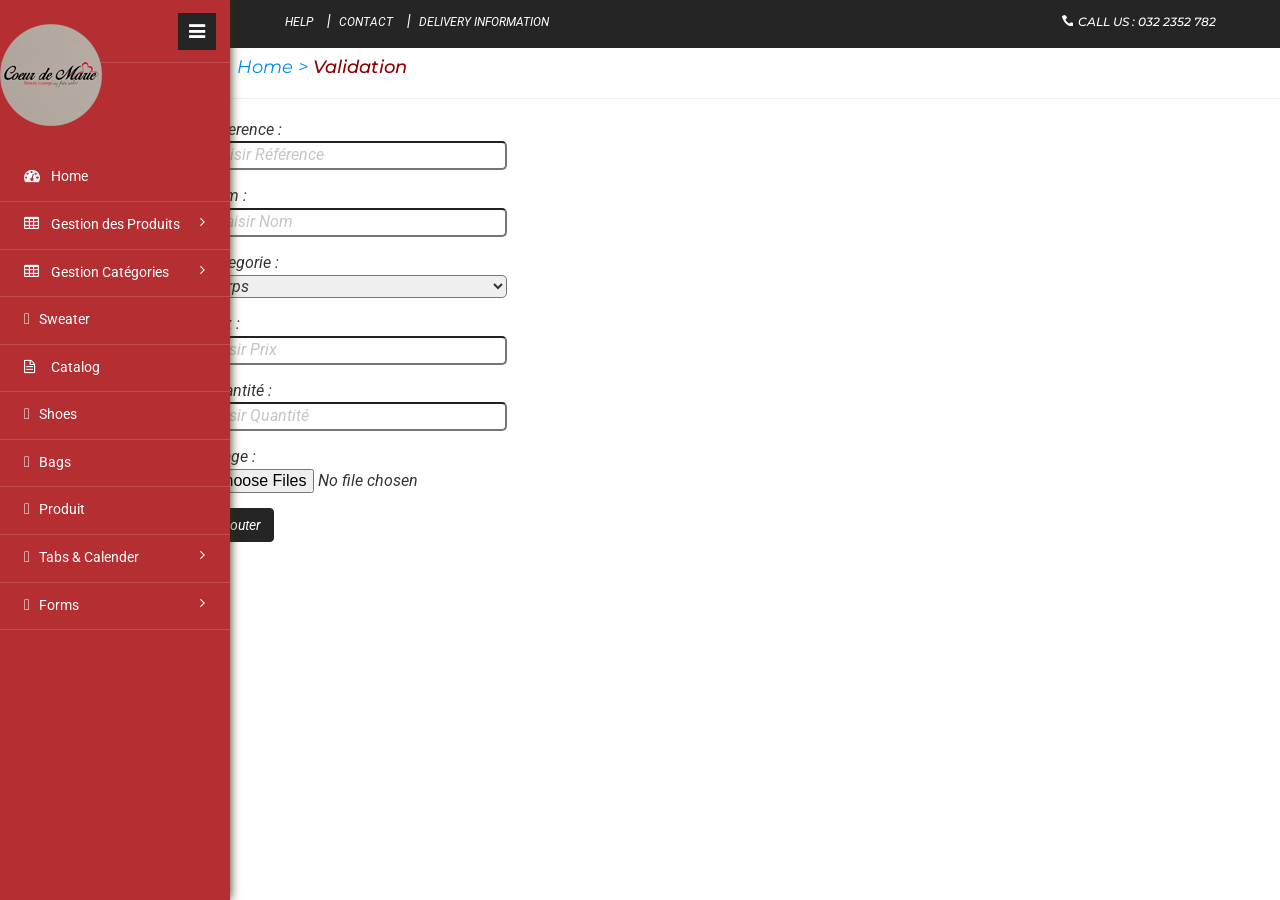
==== commit 8558ce42: "Add files via upload" ====
--- a/views/ajoutProduit.html
+++ b/views/ajoutProduit.html
@@ -1,556 +1,577 @@
-<em><!--
-Author: W3layouts
-Author URL: http://w3layouts.com
-License: Creative Commons Attribution 3.0 Unported
-License URL: http://creativecommons.org/licenses/by/3.0/
--->
-<!DOCTYPE HTML>
-<html>
-<head>
-<title>Gretong a Ecommerce Admin Panel Category Flat Bootstrap Responsive Web Template | Products :: w3layouts</title>
-<meta name="viewport" content="width=device-width, initial-scale=1">
-<meta http-equiv="Content-Type" content="text/html; charset=utf-8" />
-<meta name="keywords" content="Gretong Responsive web template, Bootstrap Web Templates, Flat Web Templates, Android Compatible web template, 
-Smartphone Compatible web template, free webdesigns for Nokia, Samsung, LG, SonyEricsson, Motorola web design" />
-	<script src="product.js"></script>
-	<script type="application/x-javascript"> addEventListener("load", function() { setTimeout(hideURLbar, 0); }, false); function hideURLbar(){ window.scrollTo(0,1); } </script>
-<!-- Bootstrap Core CSS -->
-<link href="css/bootstrap.min.css" rel='stylesheet' type='text/css' />
-<!-- Custom CSS -->
-<link href="css/style.css" rel='stylesheet' type='text/css' />
-<!-- Graph CSS -->
-<link href="css/font-awesome.css" rel="stylesheet"> 
-<!-- jQuery -->
-<link href='//fonts.googleapis.com/css?family=Roboto:700,500,300,100italic,100,400' rel='stylesheet' type='text/css'/>
-<link href='//fonts.googleapis.com/css?family=Montserrat:400,700' rel='stylesheet' type='text/css'>
-<!-- lined-icons -->
-<link rel="stylesheet" href="css/icon-font.min.css" type='text/css' />
-<script src="js/simpleCart.min.js"> </script>
-<script src="js/amcharts.js"></script>	
-<script src="js/serial.js"></script>	
-<script src="js/light.js"></script>	
-<!-- //lined-icons -->
-<script src="js/jquery-1.10.2.min.js"></script>
-   <!--pie-chart--->
-<script src="js/pie-chart.js" type="text/javascript"></script>
- <script type="text/javascript">
-
-        $(document).ready(function () {
-            $('#demo-pie-1').pieChart({
-                barColor: '#3bb2d0',
-                trackColor: '#eee',
-                lineCap: 'round',
-                lineWidth: 8,
-                onStep: function (from, to, percent) {
-                    $(this.element).find('.pie-value').text(Math.round(percent) + '%');
-                }
-            });
-
-            $('#demo-pie-2').pieChart({
-                barColor: '#fbb03b',
-                trackColor: '#eee',
-                lineCap: 'butt',
-                lineWidth: 8,
-                onStep: function (from, to, percent) {
-                    $(this.element).find('.pie-value').text(Math.round(percent) + '%');
-                }
-            });
-
-            $('#demo-pie-3').pieChart({
-                barColor: '#ed6498',
-                trackColor: '#eee',
-                lineCap: 'square',
-                lineWidth: 8,
-                onStep: function (from, to, percent) {
-                    $(this.element).find('.pie-value').text(Math.round(percent) + '%');
-                }
-            });
-
-           
-        });
-
-    </script>
-</head> 
-<body>
-   <div class="page-container">
-   <!--/content-inner-->
-	<div class="left-content">
-	   <div class="inner-content">
-		<!-- header-starts -->
-			<div class="header-section">
-			<!-- top_bg -->
-						<div class="top_bg">
-							
-								<div class="header_top">
-									<div class="top_right">
-										<ul>
-											<li><a href="contact.html">help</a></li>|
-											<li><a href="contact.html">Contact</a></li>|
-											<li><a href="checkout.html">Delivery information</a></li>
-										</ul>
-									</div>
-									<div class="top_left">
-										<h2><span></span> Call us : 032 2352 782</h2>
-									</div>
-										<div class="clearfix"> </div>
-								</div>
-							
-						</div>
-					<div class="clearfix"></div>
-				<!-- /top_bg -->
-				</div>
-
-		 <!-- //header-ends -->
-				
-				<!--content-->
-			<div> 
-				<div >
-		    	<h4>
-				<a href="indexb.php">Home > </a>
-				
-				<span>Validation</span>
-				</h4>
-		    </div>
-		   </div>
-			<!--content-->
-		   
-		   <hr>
-		</div>
-</div><br>
-	   
-	   
-	   
-	   
-	   
-	   
-    <div class="container">
-		
-		<form method="POST" action="ajoutProduit.php">
-			<table>
-				<input type="hidden" name="id"  >
-			  <div class="form-group">
-					<label>Réference : </label>
-					<input type="text" id="reference" name="reference" placeholder=" Saisir Référence " style="border-radius: 5px;width: 30% " >
-				   <span id="reference"></span><br>
-				</div>
-				
-				<div class="form-group" >
-					<label>Nom : </label>
-					<input type="text" id="nom" name="nom" placeholder="  Saisir Nom " style="border-radius: 5px;width: 30% "  required><span id="missnom"></span><br>
-				 
-				</div>
-				
-				<div class="form-group">
-					<label>Categorie : </label>
-					
-				  <select name="categorie" style="border-radius: 5px;width: 30% " id="categorie" required>
-					<option>corps</option>
-					<option>visage</option>
-					<option>cheveux</option>
-					</select><span id="misscategorie"></span><br>
-				</div>
-				<div class="form-group">
-					<label>Prix : </label>
-				  <input  type="text" id="prix" name="prix"  placeholder="saisir date de  disponobilité " style="border-radius: 5px; width: 30% "required >
-					 <span id="missprix"></span><br>
-				</div>
-			<div class="form-group">
-					<label>Quantité : </label>
-				  <input  type="number"  id="quantite" name="quantite" min="1" placeholder="saisir Quantité" style="border-radius: 5px; width: 30% "required >
-				 <span id="missquantite"></span><br>	
-			</div>
-			
-			<div class="form-group">
-					<label>Image : </label>
-				  <input  type="file"  id="image" name="image" placeholder="Image produit " style="border-radius: 5px; width: 30% " multiple >
-				
-			</div>
-			
-			
-			<div class="form-group">
-				
-					
-					<button type="submit" class="btn btn-primary" name="ajouter" id="bouton_envoi">Ajouter</button>
-				
-				</div>
-</table>
-			</form>
-		
-	</div>
-	   
-	   <script>
-            var formValid = document.getElementById('bouton_envoi');
-		    var nom = document.getElementById('categorie');
-            var misscategorie = document.getElementById('misscategorie');
-            var categorieValid = /^[a-zA-Zéèêî][a-zéèêîçà]+([-'\s][a-zA-Zéèêî][a-zéèêîçà]+)?/;
-		    var nom = document.getElementById('nom');
-            var missnom = document.getElementById('missnom');
-            var nomValid = /^[a-zA-Zéèêî][a-zéèêîçà]+([-'\s][a-zA-Zéèêî][a-zéèêîçà]+)?/;
-            var prix = document.getElementById('prix');
-            var missprix = document.getElementById('missprix');
-            var prixValid = /^[0-9\s]+$/;
-            var quantite = document.getElementById('quantite');
-            var missquantite = document.getElementById('missquantite');
-            var quantiteValid = /^[1-9\s][0-9]+$/;
-		   
-		   
-		    formValid.addEventListener('click', validationnom);
-            
-            function validationnom(event){
-                //Si le champ est vide
-                if (nom.validity.valueMissing){
-                    event.preventDefault();
-                    missnom.textContent = 'Nom manquant';
-                    missnom.style.color = 'red';
-                //Si le format de données est incorrect
-                }else if (nomValid.test(nom.value) == false){
-                    event.preventDefault();
-                    missnom.textContent = 'Format incorrect';
-                    missnom.style.color = 'orange';
-                }else{   }
-            }
-
-		   	formValid.addEventListener('click', validationcategorie);
-            
-            function validationcategorie(event){
-                //Si le champ est vide
-                if (categorie.validity.valueMissing){
-                    event.preventDefault();
-                    misscategorie.textContent = 'Nom manquant';
-                    misscategorie.style.color = 'red';
-                //Si le format de données est incorrect
-                }else if (categorieValid.test(categorie.value) == false){
-                    event.preventDefault();
-                    misscategorie.textContent = 'Format incorrect';
-                    misscategorie.style.color = 'orange';
-                }else{   }
-            }
-		   
-            
-            formValid.addEventListener('click', validationprix);
-            
-            function validationprix(event){
-                //Si le champ est vide
-                if (prix.validity.valueMissing){
-                    event.preventDefault();
-                    missprix.textContent = 'Prix manquant';
-                    missprix.style.color = 'red';
-                //Si le format de données est incorrect
-                }else if (prixValid.test(prix.value) == false){
-                    event.preventDefault();
-                    missprix.textContent = 'Format incorrect';
-                    missprix.style.color = 'orange';
-                }else{   }
-            }
-		formValid.addEventListener('click', validationquantite);
-		function validationquantite(event){
-                //Si le champ est vide
-                if (quantite.validity.valueMissing){
-                    event.preventDefault();
-                    missquantite.textContent = 'quantite manquant';
-                    missquantite.style.color = 'red';
-                //Si le format de données est incorrect
-                }else if (quantiteValid.test(quantite.value) == false){
-                    event.preventDefault();
-                    missquantite.textContent = 'Format incorrect';
-                    missquantite.style.color = 'orange';
-                }else{ 
-                }
-            }
-        </script>
-				<!--//content-inner-->
-	   
-	   
-			<!--/sidebar-menu-->
-				<div class="sidebar-menu">
-					
-					<div class="logo">
-										<a href="indexb.php"><img src="images/logo99.png" class="img-responsive" alt=""> </a>
-									</div>
-					<header class="logo1">
-						
-						<a href="#" class="sidebar-icon"> <span class="fa fa-bars"></span> </a> 
-					</header>
-						<div style="border-top:1px ridge rgba(255, 255, 255, 0.15)"></div>
-					<br><br><br><br>
-                           <div class="menu">
-									<ul id="menu" >
-										<li><a href="indexb.php"><i class="fa fa-tachometer"></i> <span>Home</span></a></li>
-										 <li id="menu-academico" ><a href="#"><i class="fa fa-table"></i> <span> Gestion des Produits</span> <span class="fa fa-angle-right" style="float: right"></span></a>
-										   <ul id="menu-academico-sub" >
-										   <li id="menu-academico-avaliacoes" ><a href="ajoutProduit.html">Ajouter Produit</a></li>
-											<li id="menu-academico-avaliacoes" ><a href="afficherProduit.php">Afficher Produits</a></li>
-											
-										  </ul>
-										</li>
-										 <li id="menu-academico" ><a href="#"><i class="fa fa-table"></i> <span> Gestion Catégories</span> <span class="fa fa-angle-right" style="float: right"></span></a>
-										   <ul id="menu-academico-sub" >
-										   <li id="menu-academico-avaliacoes" ><a href="ajoutCategorie.html">Ajouter Categorie</a></li>
-											<li id="menu-academico-avaliacoes" ><a href="afficherCategorie.php">Afficher Catégorie</a></li>
-											
-										  </ul>
-										</li>
-									<li><a href="sweater.html"><i class="lnr lnr-pencil"></i> <span>Sweater</span></a></li>
-									<li id="menu-academico" ><a href="catalog.html"><i class="fa fa-file-text-o"></i> <span>Catalog</span></a></li>
-									<li id="menu-academico" ><a href="shoes.html"><i class="lnr lnr-book"></i> <span>Shoes</span></a></li>
-									 <li><a href="bags.html"><i class="lnr lnr-envelope"></i> <span>Bags</span></a></li>
-									<li><a href="products.html"><i class="lnr lnr-chart-bars"></i> <span>Produit</span></a></li>
-							        <li id="menu-academico" ><a href="#"><i class="lnr lnr-layers"></i> <span>Tabs & Calender</span> <span class="fa fa-angle-right" style="float: right"></span></a>
-										 <ul id="menu-academico-sub" >
-											<li id="menu-academico-avaliacoes" ><a href="tabs.html">Tabs</a></li>
-											<li id="menu-academico-boletim" ><a href="calender.html">Calender</a></li>
-
-										  </ul>
-									 </li>
-									<li><a href="#"><i class="lnr lnr-chart-bars"></i> <span>Forms</span> <span class="fa fa-angle-right" style="float: right"></span></a>
-									  <ul>
-										<li><a href="input.html"> Input</a></li>
-										<li><a href="validation.html">Validation</a></li>
-									</ul>
-									</li>
-								  </ul>
-								</div>
-							  </div>
-							  <div class="clearfix"></div>	
-							</div>
-							<script>
-							var toggle = true;
-										
-							$(".sidebar-icon").click(function() {                
-							  if (toggle)
-							  {
-								$(".page-container").addClass("sidebar-collapsed").removeClass("sidebar-collapsed-back");
-								$("#menu span").css({"position":"absolute"});
-							  }
-							  else
-							  {
-								$(".page-container").removeClass("sidebar-collapsed").addClass("sidebar-collapsed-back");
-								setTimeout(function() {
-								  $("#menu span").css({"position":"relative"});
-								}, 400);
-							  }
-											
-											toggle = !toggle;
-										});
-							</script>
-<!--js -->
-<script src="js/jquery.nicescroll.js"></script>
-<script src="js/scripts.js"></script>
-<!-- Bootstrap Core JavaScript -->
-   <script src="js/bootstrap.min.js"></script>
-   <!-- /Bootstrap Core JavaScript -->
-   <!-- real-time -->
-<script language="javascript" type="text/javascript" src="js/jquery.flot.js"></script>
-	<script type="text/javascript">
-
-	$(function() {
-
-		// We use an inline data source in the example, usually data would
-		// be fetched from a server
-
-		var data = [],
-			totalPoints = 300;
-
-		function getRandomData() {
-
-			if (data.length > 0)
-				data = data.slice(1);
-
-			// Do a random walk
-
-			while (data.length < totalPoints) {
-
-				var prev = data.length > 0 ? data[data.length - 1] : 50,
-					y = prev + Math.random() * 10 - 5;
-
-				if (y < 0) {
-					y = 0;
-				} else if (y > 100) {
-					y = 100;
-				}
-
-				data.push(y);
-			}
-
-			// Zip the generated y values with the x values
-
-			var res = [];
-			for (var i = 0; i < data.length; ++i) {
-				res.push([i, data[i]])
-			}
-
-			return res;
-		}
-
-		// Set up the control widget
-
-		var updateInterval = 30;
-		$("#updateInterval").val(updateInterval).change(function () {
-			var v = $(this).val();
-			if (v && !isNaN(+v)) {
-				updateInterval = +v;
-				if (updateInterval < 1) {
-					updateInterval = 1;
-				} else if (updateInterval > 2000) {
-					updateInterval = 2000;
-				}
-				$(this).val("" + updateInterval);
-			}
-		});
-
-		var plot = $.plot("#placeholder", [ getRandomData() ], {
-			series: {
-				shadowSize: 0	// Drawing is faster without shadows
-			},
-			yaxis: {
-				min: 0,
-				max: 100
-			},
-			xaxis: {
-				show: false
-			}
-		});
-
-		function update() {
-
-			plot.setData([getRandomData()]);
-
-			// Since the axes don't change, we don't need to call plot.setupGrid()
-
-			plot.draw();
-			setTimeout(update, updateInterval);
-		}
-
-		update();
-
-		// Add the Flot version string to the footer
-
-		$("#footer").prepend("Flot " + $.plot.version + " &ndash; ");
-	});
-
-	</script>
-<!-- /real-time -->
-<script src="js/jquery.fn.gantt.js"></script>
-    <script>
-
-		$(function() {
-
-			"use strict";
-
-			$(".gantt").gantt({
-				source: [{
-					name: "Sprint 0",
-					desc: "Analysis",
-					values: [{
-						from: "/Date(1320192000000)/",
-						to: "/Date(1322401600000)/",
-						label: "Requirement Gathering", 
-						customClass: "ganttRed"
-					}]
-				},{
-					name: " ",
-					desc: "Scoping",
-					values: [{
-						from: "/Date(1322611200000)/",
-						to: "/Date(1323302400000)/",
-						label: "Scoping", 
-						customClass: "ganttRed"
-					}]
-				},{
-					name: "Sprint 1",
-					desc: "Development",
-					values: [{
-						from: "/Date(1323802400000)/",
-						to: "/Date(1325685200000)/",
-						label: "Development", 
-						customClass: "ganttGreen"
-					}]
-				},{
-					name: " ",
-					desc: "Showcasing",
-					values: [{
-						from: "/Date(1325685200000)/",
-						to: "/Date(1325695200000)/",
-						label: "Showcasing", 
-						customClass: "ganttBlue"
-					}]
-				},{
-					name: "Sprint 2",
-					desc: "Development",
-					values: [{
-						from: "/Date(1326785200000)/",
-						to: "/Date(1325785200000)/",
-						label: "Development", 
-						customClass: "ganttGreen"
-					}]
-				},{
-					name: " ",
-					desc: "Showcasing",
-					values: [{
-						from: "/Date(1328785200000)/",
-						to: "/Date(1328905200000)/",
-						label: "Showcasing", 
-						customClass: "ganttBlue"
-					}]
-				},{
-					name: "Release Stage",
-					desc: "Training",
-					values: [{
-						from: "/Date(1330011200000)/",
-						to: "/Date(1336611200000)/",
-						label: "Training", 
-						customClass: "ganttOrange"
-					}]
-				},{
-					name: " ",
-					desc: "Deployment",
-					values: [{
-						from: "/Date(1336611200000)/",
-						to: "/Date(1338711200000)/",
-						label: "Deployment", 
-						customClass: "ganttOrange"
-					}]
-				},{
-					name: " ",
-					desc: "Warranty Period",
-					values: [{
-						from: "/Date(1336611200000)/",
-						to: "/Date(1349711200000)/",
-						label: "Warranty Period", 
-						customClass: "ganttOrange"
-					}]
-				}],
-				navigate: "scroll",
-				scale: "weeks",
-				maxScale: "months",
-				minScale: "days",
-				itemsPerPage: 10,
-				onItemClick: function(data) {
-					alert("Item clicked - show some details");
-				},
-				onAddClick: function(dt, rowId) {
-					alert("Empty space clicked - add an item!");
-				},
-				onRender: function() {
-					if (window.console && typeof console.log === "function") {
-						console.log("chart rendered");
-					}
-				}
-			});
-
-			$(".gantt").popover({
-				selector: ".bar",
-				title: "I'm a popover",
-				content: "And I'm the content of said popover.",
-				trigger: "hover"
-			});
-
-			prettyPrint();
-
-		});
-
-    </script>
-	
-		   <script src="js/menu_jquery.js"></script>
-</body>
+<em><!--
+Author: W3layouts
+Author URL: http://w3layouts.com
+License: Creative Commons Attribution 3.0 Unported
+License URL: http://creativecommons.org/licenses/by/3.0/
+-->
+<!DOCTYPE HTML>
+<html>
+<head>
+<title>Gretong a Ecommerce Admin Panel Category Flat Bootstrap Responsive Web Template | Products :: w3layouts</title>
+<meta name="viewport" content="width=device-width, initial-scale=1">
+<meta http-equiv="Content-Type" content="text/html; charset=utf-8" />
+<meta name="keywords" content="Gretong Responsive web template, Bootstrap Web Templates, Flat Web Templates, Android Compatible web template, 
+Smartphone Compatible web template, free webdesigns for Nokia, Samsung, LG, SonyEricsson, Motorola web design" />
+	<script src="product.js"></script>
+	<script type="application/x-javascript"> addEventListener("load", function() { setTimeout(hideURLbar, 0); }, false); function hideURLbar(){ window.scrollTo(0,1); } </script>
+<!-- Bootstrap Core CSS -->
+<link href="css/bootstrap.min.css" rel='stylesheet' type='text/css' />
+<!-- Custom CSS -->
+<link href="css/style.css" rel='stylesheet' type='text/css' />
+<!-- Graph CSS -->
+<link href="css/font-awesome.css" rel="stylesheet"> 
+<!-- jQuery -->
+<link href='//fonts.googleapis.com/css?family=Roboto:700,500,300,100italic,100,400' rel='stylesheet' type='text/css'/>
+<link href='//fonts.googleapis.com/css?family=Montserrat:400,700' rel='stylesheet' type='text/css'>
+<!-- lined-icons -->
+<link rel="stylesheet" href="css/icon-font.min.css" type='text/css' />
+<script src="js/simpleCart.min.js"> </script>
+<script src="js/amcharts.js"></script>	
+<script src="js/serial.js"></script>	
+<script src="js/light.js"></script>	
+<!-- //lined-icons -->
+<script src="js/jquery-1.10.2.min.js"></script>
+   <!--pie-chart--->
+<script src="js/pie-chart.js" type="text/javascript"></script>
+ <script type="text/javascript">
+
+        $(document).ready(function () {
+            $('#demo-pie-1').pieChart({
+                barColor: '#3bb2d0',
+                trackColor: '#eee',
+                lineCap: 'round',
+                lineWidth: 8,
+                onStep: function (from, to, percent) {
+                    $(this.element).find('.pie-value').text(Math.round(percent) + '%');
+                }
+            });
+
+            $('#demo-pie-2').pieChart({
+                barColor: '#fbb03b',
+                trackColor: '#eee',
+                lineCap: 'butt',
+                lineWidth: 8,
+                onStep: function (from, to, percent) {
+                    $(this.element).find('.pie-value').text(Math.round(percent) + '%');
+                }
+            });
+
+            $('#demo-pie-3').pieChart({
+                barColor: '#ed6498',
+                trackColor: '#eee',
+                lineCap: 'square',
+                lineWidth: 8,
+                onStep: function (from, to, percent) {
+                    $(this.element).find('.pie-value').text(Math.round(percent) + '%');
+                }
+            });
+
+           
+        });
+
+    </script>
+</head> 
+<body>
+   <div class="page-container">
+   <!--/content-inner-->
+	<div class="left-content">
+	   <div class="inner-content">
+		<!-- header-starts -->
+			<div class="header-section">
+			<!-- top_bg -->
+						<div class="top_bg">
+							
+								<div class="header_top">
+									<div class="top_right">
+										<ul>
+											<li><a href="contact.html">help</a></li>|
+											<li><a href="contact.html">Contact</a></li>|
+											<li><a href="checkout.html">Delivery information</a></li>
+										</ul>
+									</div>
+									<div class="top_left">
+										<h2><span></span> Call us : 032 2352 782</h2>
+									</div>
+										<div class="clearfix"> </div>
+								</div>
+							
+						</div>
+					<div class="clearfix"></div>
+				<!-- /top_bg -->
+				</div>
+
+		 <!-- //header-ends -->
+				
+				<!--content-->
+			<div> 
+				<div >
+		    	<h4>
+				<a href="indexb.php">Home > </a>
+				
+				<span>Validation</span>
+				</h4>
+		    </div>
+		   </div>
+			<!--content-->
+		   
+		   <hr>
+		</div>
+</div><br>
+	   
+	   
+	   
+	   
+	   
+	   
+    <div class="container">
+		
+		<form method="POST" action="ajoutProduit.php">
+			<table>
+				<input type="hidden" name="id"  >
+			  <div class="form-group">
+					<label>Réference : </label>
+					<input type="text" id="reference" name="reference" placeholder=" Saisir Référence " style="border-radius: 5px;width: 30% " >
+				   <span id="missreference"></span><br>
+				</div>
+				
+				<div class="form-group" >
+					<label>Nom : </label>
+					<input type="text" id="nom" name="nom" placeholder="  Saisir Nom " style="border-radius: 5px;width: 30% "  required><span id="missnom"></span><br>
+				 
+				</div>
+				
+				<div class="form-group">
+					<label>Categorie : </label>
+					
+				  <select name="categorie" style="border-radius: 5px;width: 30% " id="categorie" required>
+					<option>corps</option>
+					<option>visage</option>
+					<option>cheveux</option>
+					</select><span id="misscategorie"></span><br>
+				</div>
+				<div class="form-group">
+					<label>Prix : </label>
+				  <input  type="text" id="prix" name="prix"  placeholder="saisir Prix " style="border-radius: 5px; width: 30% "required >
+					 <span id="missprix"></span><br>
+				</div>
+			<div class="form-group">
+					<label>Quantité : </label>
+				  <input  type="text"  id="quantite" name="quantite" min="1" placeholder="saisir Quantité" style="border-radius: 5px; width: 30% "required >
+				 <span id="missquantite"></span><br>	
+			</div>
+			
+			<div class="form-group">
+					<label>Image : </label>
+				  <input  type="file"  id="image" name="image" placeholder="Image produit " style="border-radius: 5px; width: 30% " multiple >
+				
+			</div>
+			
+			
+			<div class="form-group">
+				
+					
+					<button type="submit" class="btn btn-primary" name="ajouter" id="bouton_envoi">Ajouter</button>
+				
+				</div>
+</table>
+			</form>
+		
+	</div>
+	   
+	   <script>
+            var formValid = document.getElementById('bouton_envoi');
+            var reference = document.getElementById('reference');
+            var missreference = document.getElementById('missreference');
+            var referenceValid = /^[0-9\s]+$/;
+		    var nom = document.getElementById('categorie');
+            var misscategorie = document.getElementById('misscategorie');
+            var categorieValid = /^[a-zA-Zéèêî][a-zéèêîçà]+([-'\s][a-zA-Zéèêî][a-zéèêîçà]+)?/;
+		    var nom = document.getElementById('nom');
+            var missnom = document.getElementById('missnom');
+            var nomValid = /^[a-zA-Zéèêî][a-zéèêîçà]+([-'\s][a-zA-Zéèêî][a-zéèêîçà]+)?/;
+            var prix = document.getElementById('prix');
+            var missprix = document.getElementById('missprix');
+            var prixValid = /^[0-9\s]+$/;
+            var quantite = document.getElementById('quantite');
+            var missquantite = document.getElementById('missquantite');
+            var quantiteValid = /^[1-9\s][0-9]+$/;
+
+            
+             formValid.addEventListener('click', validationreference);
+            
+            function validationreference(event){
+                //Si le champ est vide
+                if (reference.validity.valueMissing){
+                    event.preventDefault();
+                    missreference.textContent = 'Référence manquant';
+                    missreference.style.color = 'red';
+                //Si le format de données est incorrect
+                }else if (referenceValid.test(reference.value) == false){
+                    event.preventDefault();
+                    missreference.textContent = 'Format incorrect';
+                    missreference.style.color = 'orange';
+                }else{   }
+
+
+		   }
+		   
+		    formValid.addEventListener('click', validationnom);
+            
+            function validationnom(event){
+                //Si le champ est vide
+                if (nom.validity.valueMissing){
+                    event.preventDefault();
+                    missnom.textContent = 'Nom manquant';
+                    missnom.style.color = 'red';
+                //Si le format de données est incorrect
+                }else if (nomValid.test(nom.value) == false){
+                    event.preventDefault();
+                    missnom.textContent = 'Format incorrect';
+                    missnom.style.color = 'orange';
+                }else{   }
+            }
+
+		   	formValid.addEventListener('click', validationcategorie);
+            
+            function validationcategorie(event){
+                //Si le champ est vide
+                if (categorie.validity.valueMissing){
+                    event.preventDefault();
+                    misscategorie.textContent = 'Nom manquant';
+                    misscategorie.style.color = 'red';
+                //Si le format de données est incorrect
+                }else if (categorieValid.test(categorie.value) == false){
+                    event.preventDefault();
+                    misscategorie.textContent = 'Format incorrect';
+                    misscategorie.style.color = 'orange';
+                }else{   }
+            }
+		   
+            
+            formValid.addEventListener('click', validationprix);
+            
+            function validationprix(event){
+                //Si le champ est vide
+                if (prix.validity.valueMissing){
+                    event.preventDefault();
+                    missprix.textContent = 'Prix manquant';
+                    missprix.style.color = 'red';
+                //Si le format de données est incorrect
+                }else if (prixValid.test(prix.value) == false){
+                    event.preventDefault();
+                    missprix.textContent = 'Format incorrect';
+                    missprix.style.color = 'orange';
+                }else{   }
+            }
+		formValid.addEventListener('click', validationquantite);
+		function validationquantite(event){
+                //Si le champ est vide
+                if (quantite.validity.valueMissing){
+                    event.preventDefault();
+                    missquantite.textContent = 'quantite manquant';
+                    missquantite.style.color = 'red';
+                //Si le format de données est incorrect
+                }else if (quantiteValid.test(quantite.value) == false){
+                    event.preventDefault();
+                    missquantite.textContent = 'Format incorrect';
+                    missquantite.style.color = 'orange';
+                }else{ 
+                }
+            }
+        </script>
+				<!--//content-inner-->
+	   
+	   
+			<!--/sidebar-menu-->
+				<div class="sidebar-menu">
+					
+					<div class="logo">
+										<a href="indexb.php"><img src="images/logo99.png" class="img-responsive" alt=""> </a>
+									</div>
+					<header class="logo1">
+						
+						<a href="#" class="sidebar-icon"> <span class="fa fa-bars"></span> </a> 
+					</header>
+						<div style="border-top:1px ridge rgba(255, 255, 255, 0.15)"></div>
+					<br><br><br><br>
+                           <div class="menu">
+									<ul id="menu" >
+										<li><a href="indexb.php"><i class="fa fa-tachometer"></i> <span>Home</span></a></li>
+										 <li id="menu-academico" ><a href="#"><i class="fa fa-table"></i> <span> Gestion des Produits</span> <span class="fa fa-angle-right" style="float: right"></span></a>
+										   <ul id="menu-academico-sub" >
+										   <li id="menu-academico-avaliacoes" ><a href="ajoutProduit.html">Ajouter Produit</a></li>
+											<li id="menu-academico-avaliacoes" ><a href="afficherProduit.php">Afficher Produits</a></li>
+											
+										  </ul>
+										</li>
+										 <li id="menu-academico" ><a href="#"><i class="fa fa-table"></i> <span> Gestion Catégories</span> <span class="fa fa-angle-right" style="float: right"></span></a>
+										   <ul id="menu-academico-sub" >
+										   <li id="menu-academico-avaliacoes" ><a href="ajoutCategorie.html">Ajouter Categorie</a></li>
+											<li id="menu-academico-avaliacoes" ><a href="afficherCategorie.php">Afficher Catégorie</a></li>
+											
+										  </ul>
+										</li>
+									<li><a href="sweater.html"><i class="lnr lnr-pencil"></i> <span>Sweater</span></a></li>
+									<li id="menu-academico" ><a href="catalog.html"><i class="fa fa-file-text-o"></i> <span>Catalog</span></a></li>
+									<li id="menu-academico" ><a href="shoes.html"><i class="lnr lnr-book"></i> <span>Shoes</span></a></li>
+									 <li><a href="bags.html"><i class="lnr lnr-envelope"></i> <span>Bags</span></a></li>
+									<li><a href="products.html"><i class="lnr lnr-chart-bars"></i> <span>Produit</span></a></li>
+							        <li id="menu-academico" ><a href="#"><i class="lnr lnr-layers"></i> <span>Tabs & Calender</span> <span class="fa fa-angle-right" style="float: right"></span></a>
+										 <ul id="menu-academico-sub" >
+											<li id="menu-academico-avaliacoes" ><a href="tabs.html">Tabs</a></li>
+											<li id="menu-academico-boletim" ><a href="calender.html">Calender</a></li>
+
+										  </ul>
+									 </li>
+									<li><a href="#"><i class="lnr lnr-chart-bars"></i> <span>Forms</span> <span class="fa fa-angle-right" style="float: right"></span></a>
+									  <ul>
+										<li><a href="input.html"> Input</a></li>
+										<li><a href="validation.html">Validation</a></li>
+									</ul>
+									</li>
+								  </ul>
+								</div>
+							  </div>
+							  <div class="clearfix"></div>	
+							</div>
+							<script>
+							var toggle = true;
+										
+							$(".sidebar-icon").click(function() {                
+							  if (toggle)
+							  {
+								$(".page-container").addClass("sidebar-collapsed").removeClass("sidebar-collapsed-back");
+								$("#menu span").css({"position":"absolute"});
+							  }
+							  else
+							  {
+								$(".page-container").removeClass("sidebar-collapsed").addClass("sidebar-collapsed-back");
+								setTimeout(function() {
+								  $("#menu span").css({"position":"relative"});
+								}, 400);
+							  }
+											
+											toggle = !toggle;
+										});
+							</script>
+<!--js -->
+<script src="js/jquery.nicescroll.js"></script>
+<script src="js/scripts.js"></script>
+<!-- Bootstrap Core JavaScript -->
+   <script src="js/bootstrap.min.js"></script>
+   <!-- /Bootstrap Core JavaScript -->
+   <!-- real-time -->
+<script language="javascript" type="text/javascript" src="js/jquery.flot.js"></script>
+	<script type="text/javascript">
+
+	$(function() {
+
+		// We use an inline data source in the example, usually data would
+		// be fetched from a server
+
+		var data = [],
+			totalPoints = 300;
+
+		function getRandomData() {
+
+			if (data.length > 0)
+				data = data.slice(1);
+
+			// Do a random walk
+
+			while (data.length < totalPoints) {
+
+				var prev = data.length > 0 ? data[data.length - 1] : 50,
+					y = prev + Math.random() * 10 - 5;
+
+				if (y < 0) {
+					y = 0;
+				} else if (y > 100) {
+					y = 100;
+				}
+
+				data.push(y);
+			}
+
+			// Zip the generated y values with the x values
+
+			var res = [];
+			for (var i = 0; i < data.length; ++i) {
+				res.push([i, data[i]])
+			}
+
+			return res;
+		}
+
+		// Set up the control widget
+
+		var updateInterval = 30;
+		$("#updateInterval").val(updateInterval).change(function () {
+			var v = $(this).val();
+			if (v && !isNaN(+v)) {
+				updateInterval = +v;
+				if (updateInterval < 1) {
+					updateInterval = 1;
+				} else if (updateInterval > 2000) {
+					updateInterval = 2000;
+				}
+				$(this).val("" + updateInterval);
+			}
+		});
+
+		var plot = $.plot("#placeholder", [ getRandomData() ], {
+			series: {
+				shadowSize: 0	// Drawing is faster without shadows
+			},
+			yaxis: {
+				min: 0,
+				max: 100
+			},
+			xaxis: {
+				show: false
+			}
+		});
+
+		function update() {
+
+			plot.setData([getRandomData()]);
+
+			// Since the axes don't change, we don't need to call plot.setupGrid()
+
+			plot.draw();
+			setTimeout(update, updateInterval);
+		}
+
+		update();
+
+		// Add the Flot version string to the footer
+
+		$("#footer").prepend("Flot " + $.plot.version + " &ndash; ");
+	});
+
+	</script>
+<!-- /real-time -->
+<script src="js/jquery.fn.gantt.js"></script>
+    <script>
+
+		$(function() {
+
+			"use strict";
+
+			$(".gantt").gantt({
+				source: [{
+					name: "Sprint 0",
+					desc: "Analysis",
+					values: [{
+						from: "/Date(1320192000000)/",
+						to: "/Date(1322401600000)/",
+						label: "Requirement Gathering", 
+						customClass: "ganttRed"
+					}]
+				},{
+					name: " ",
+					desc: "Scoping",
+					values: [{
+						from: "/Date(1322611200000)/",
+						to: "/Date(1323302400000)/",
+						label: "Scoping", 
+						customClass: "ganttRed"
+					}]
+				},{
+					name: "Sprint 1",
+					desc: "Development",
+					values: [{
+						from: "/Date(1323802400000)/",
+						to: "/Date(1325685200000)/",
+						label: "Development", 
+						customClass: "ganttGreen"
+					}]
+				},{
+					name: " ",
+					desc: "Showcasing",
+					values: [{
+						from: "/Date(1325685200000)/",
+						to: "/Date(1325695200000)/",
+						label: "Showcasing", 
+						customClass: "ganttBlue"
+					}]
+				},{
+					name: "Sprint 2",
+					desc: "Development",
+					values: [{
+						from: "/Date(1326785200000)/",
+						to: "/Date(1325785200000)/",
+						label: "Development", 
+						customClass: "ganttGreen"
+					}]
+				},{
+					name: " ",
+					desc: "Showcasing",
+					values: [{
+						from: "/Date(1328785200000)/",
+						to: "/Date(1328905200000)/",
+						label: "Showcasing", 
+						customClass: "ganttBlue"
+					}]
+				},{
+					name: "Release Stage",
+					desc: "Training",
+					values: [{
+						from: "/Date(1330011200000)/",
+						to: "/Date(1336611200000)/",
+						label: "Training", 
+						customClass: "ganttOrange"
+					}]
+				},{
+					name: " ",
+					desc: "Deployment",
+					values: [{
+						from: "/Date(1336611200000)/",
+						to: "/Date(1338711200000)/",
+						label: "Deployment", 
+						customClass: "ganttOrange"
+					}]
+				},{
+					name: " ",
+					desc: "Warranty Period",
+					values: [{
+						from: "/Date(1336611200000)/",
+						to: "/Date(1349711200000)/",
+						label: "Warranty Period", 
+						customClass: "ganttOrange"
+					}]
+				}],
+				navigate: "scroll",
+				scale: "weeks",
+				maxScale: "months",
+				minScale: "days",
+				itemsPerPage: 10,
+				onItemClick: function(data) {
+					alert("Item clicked - show some details");
+				},
+				onAddClick: function(dt, rowId) {
+					alert("Empty space clicked - add an item!");
+				},
+				onRender: function() {
+					if (window.console && typeof console.log === "function") {
+						console.log("chart rendered");
+					}
+				}
+			});
+
+			$(".gantt").popover({
+				selector: ".bar",
+				title: "I'm a popover",
+				content: "And I'm the content of said popover.",
+				trigger: "hover"
+			});
+
+			prettyPrint();
+
+		});
+
+    </script>
+	
+		   <script src="js/menu_jquery.js"></script>
+</body>
 </html></em>
